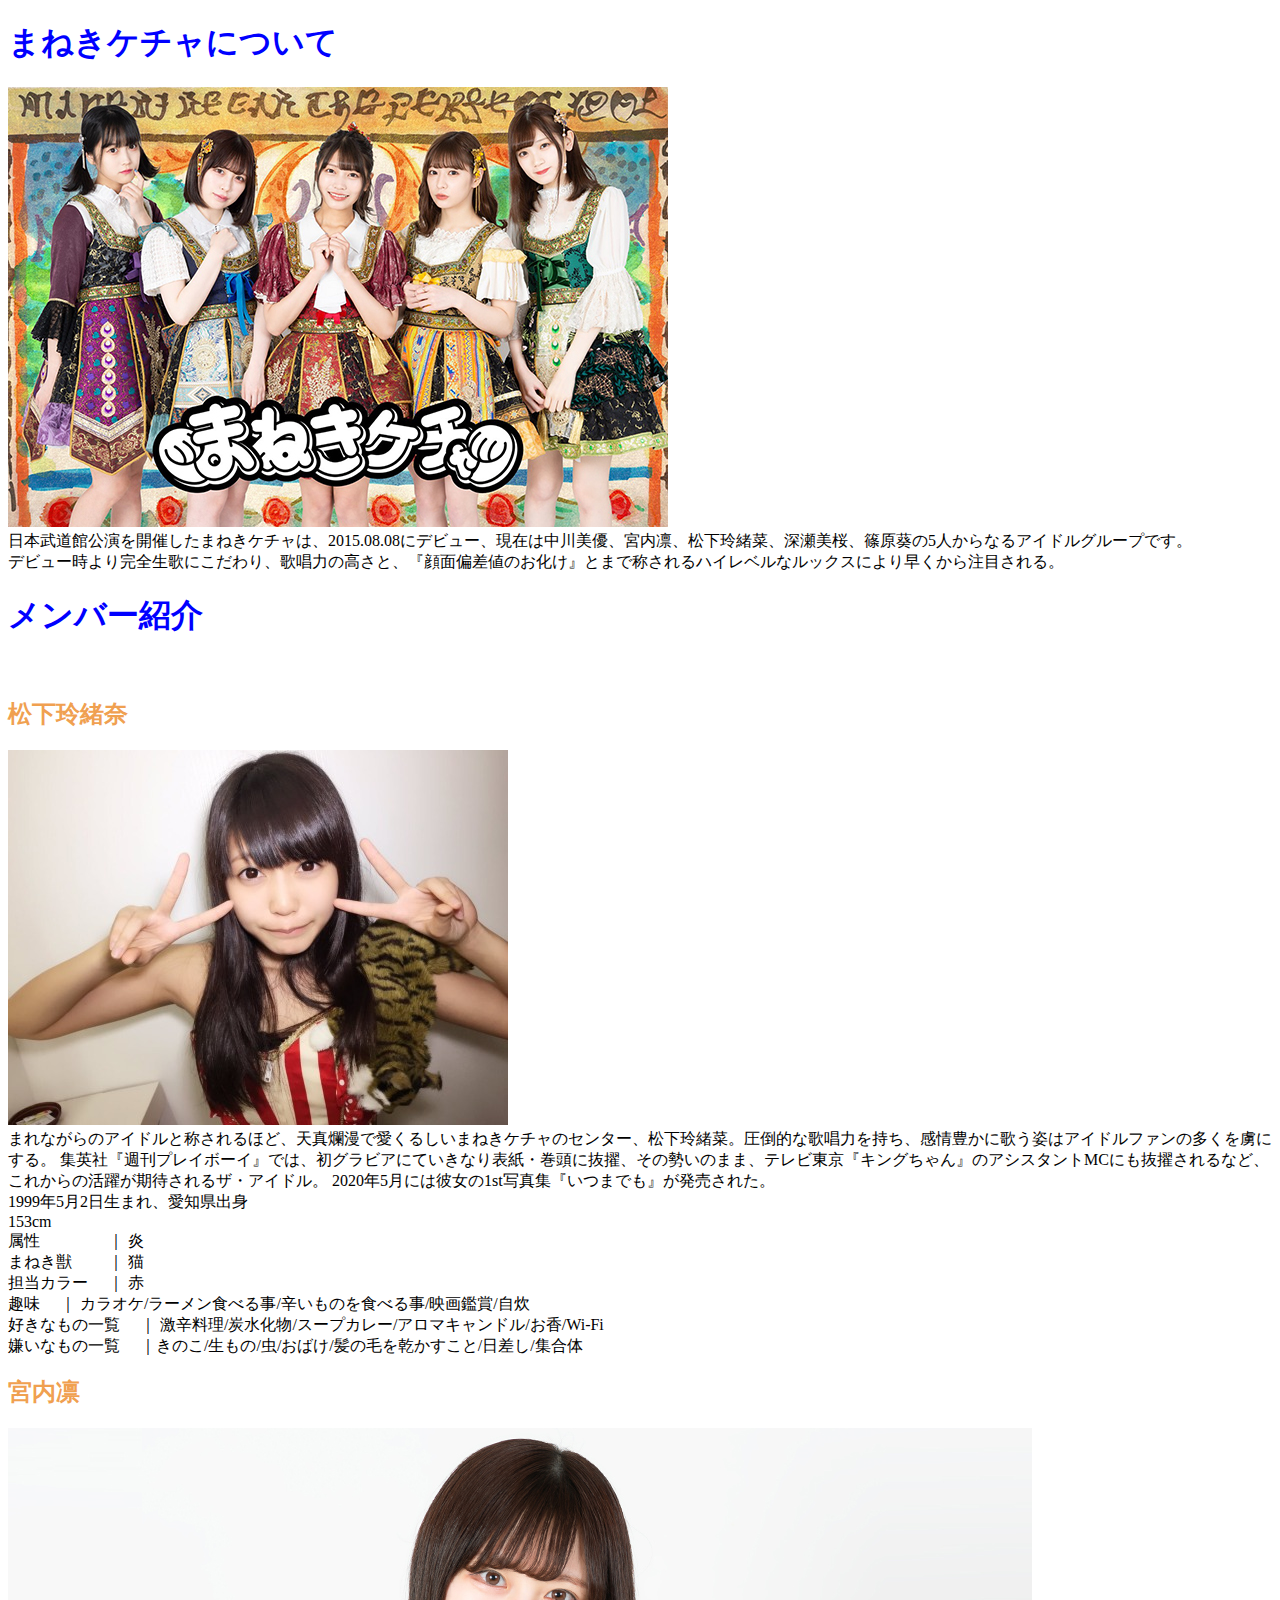
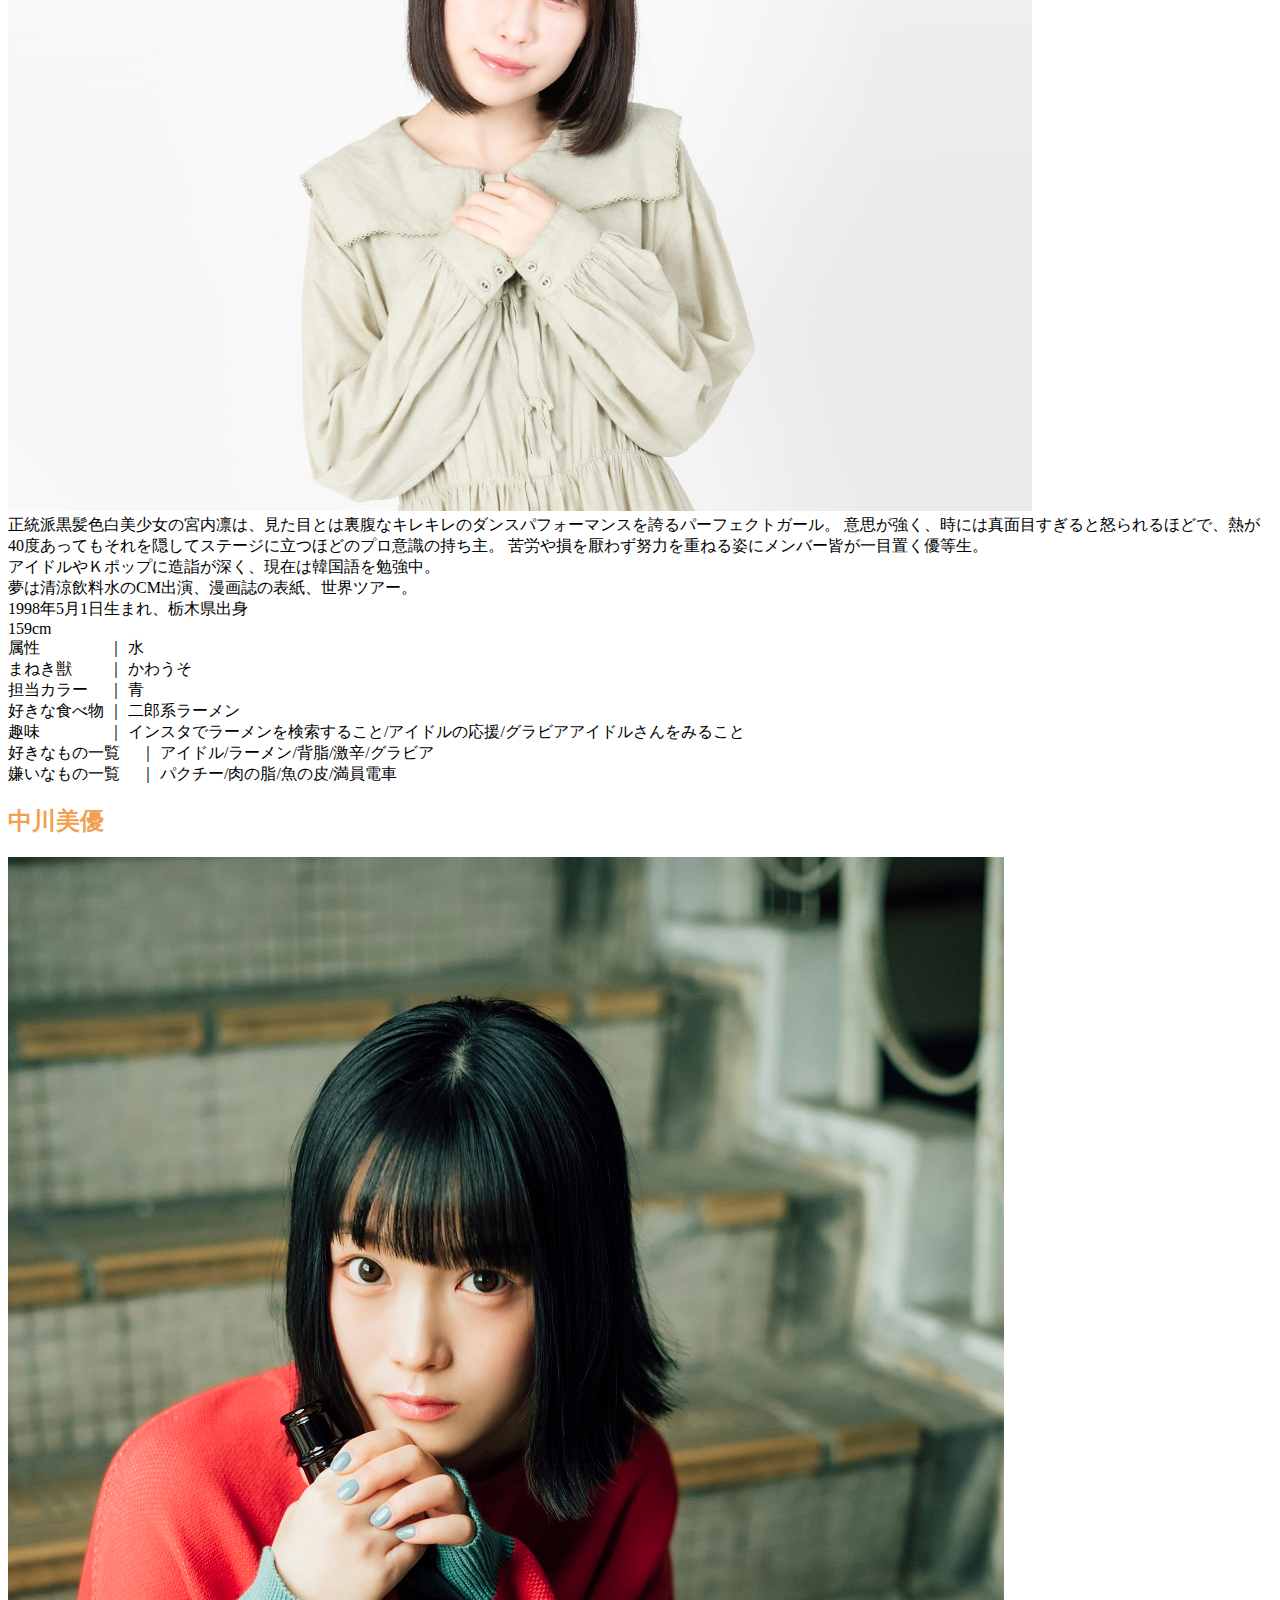
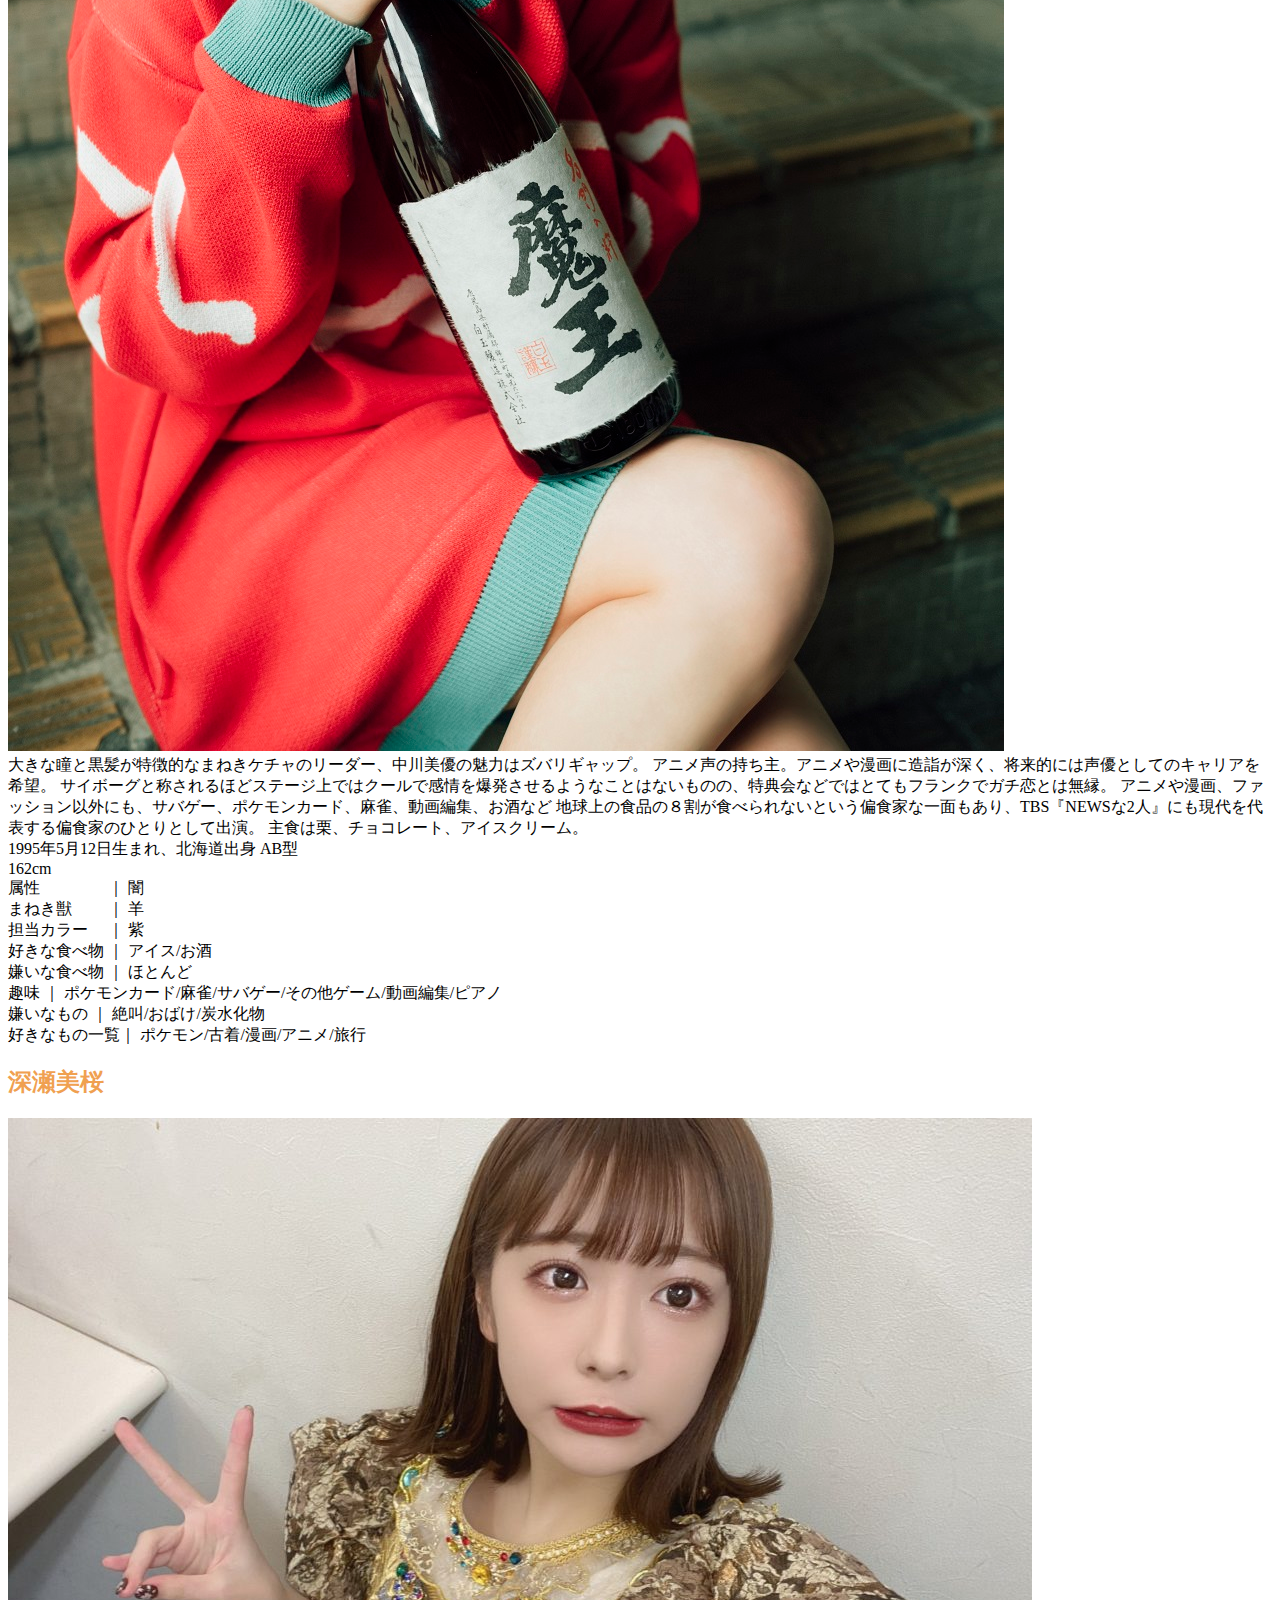
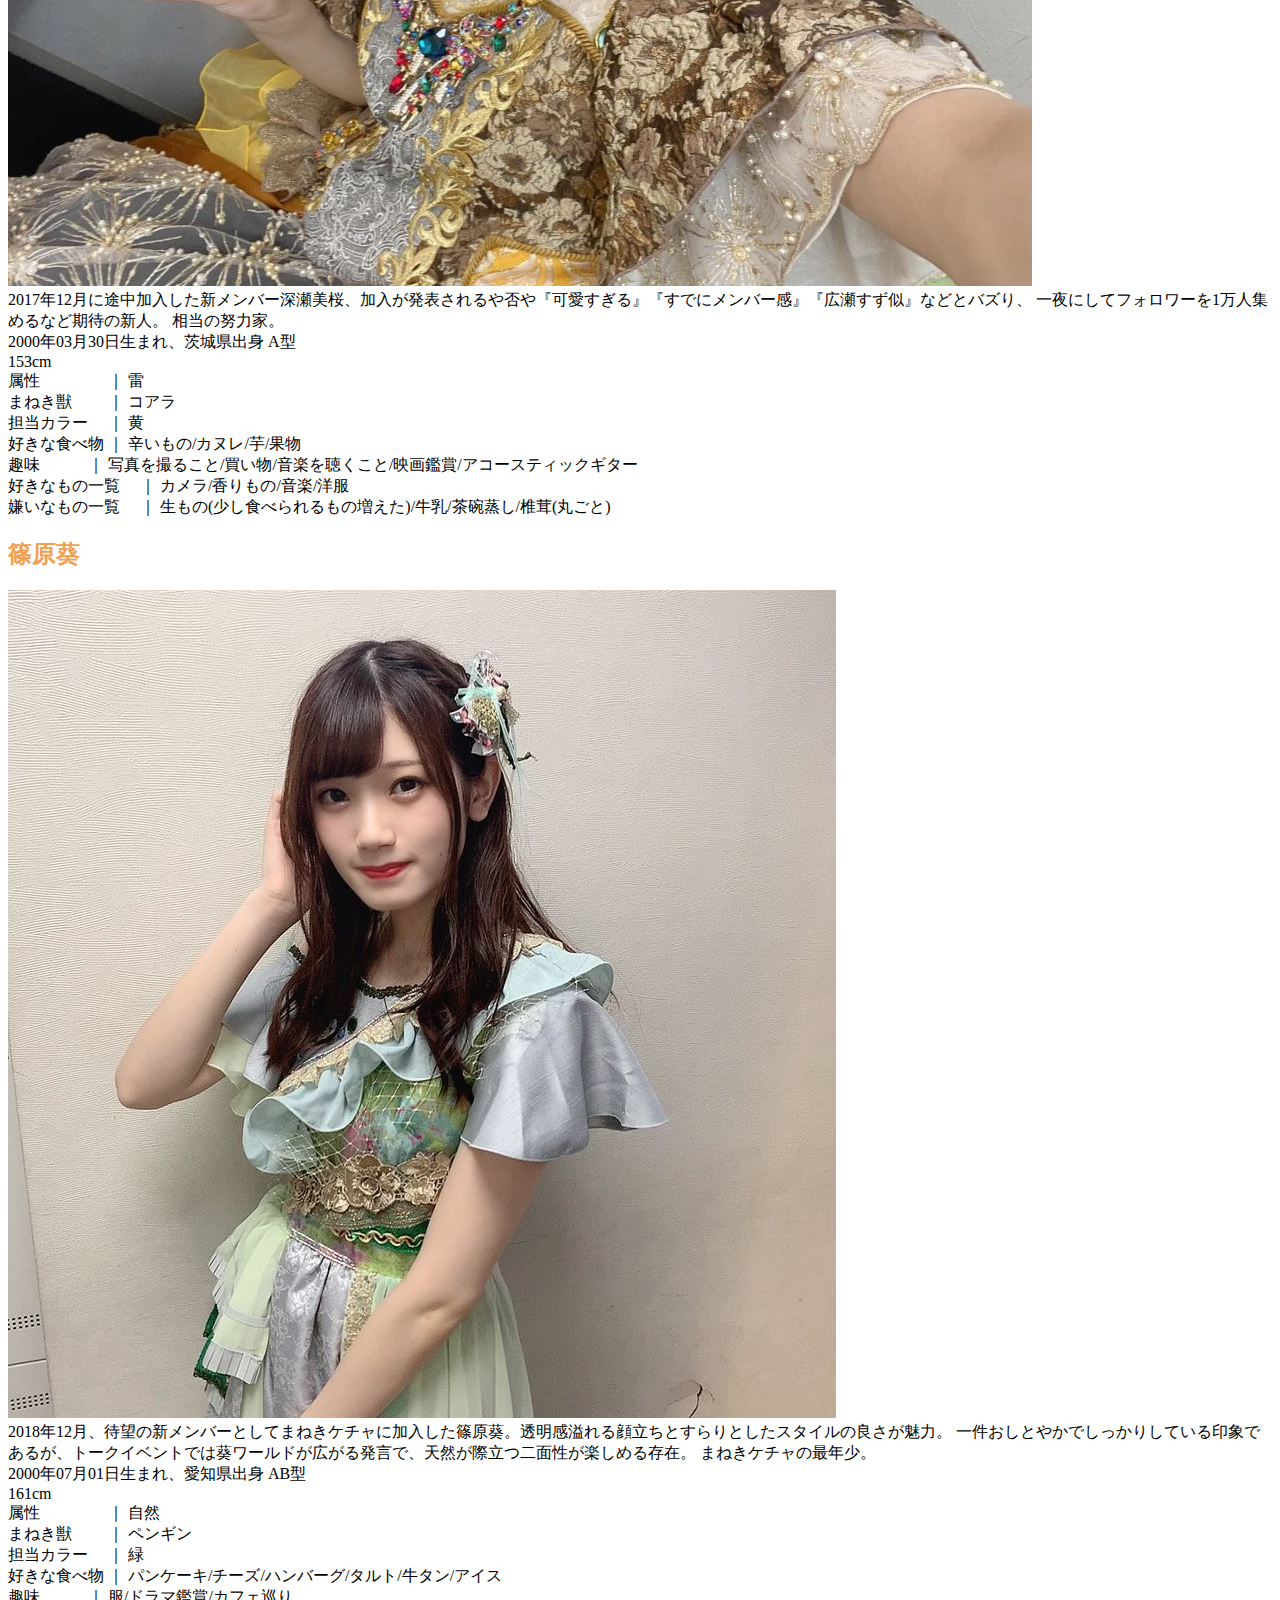
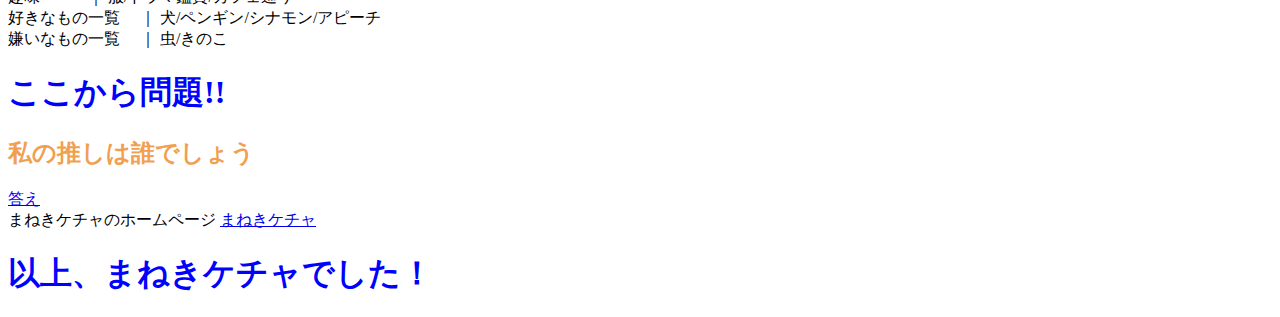
==== index.html @ 21711e44 "kimatu2" ====
<!DOCTYPE html>
<html lang="ja">
<head>
  <meta charset="UTF-8">
  <title> まねきケチャ</title>
</head>
<body>
<h1>まねきケチャについて</h1>
<img src="./image/R (1).jpg" alt="matusitareona"><br>
日本武道館公演を開催したまねきケチャは、2015.08.08にデビュー、現在は中川美優、宮内凛、松下玲緒菜、深瀬美桜、篠原葵の5人からなるアイドルグループです。<br>
デビュー時より完全生歌にこだわり、歌唱力の高さと、『顔面偏差値のお化け』とまで称されるハイレベルなルックスにより早くから注目される。
<br>
<h1>メンバー紹介</h1>
<br>
<h2>松下玲緒奈</h2><link rel="stylesheet" href="mystyle.css"> 
<img src="./image/R.jpg" alt="matusitareona"><br>
まれながらのアイドルと称されるほど、天真爛漫で愛くるしいまねきケチャのセンター、松下玲緒菜。圧倒的な歌唱力を持ち、感情豊かに歌う姿はアイドルファンの多くを虜にする。
集英社『週刊プレイボーイ』では、初グラビアにていきなり表紙・巻頭に抜擢、その勢いのまま、テレビ東京『キングちゃん』のアシスタントMCにも抜擢されるなど、これからの活躍が期待されるザ・アイドル。
2020年5月には彼女の1st写真集『いつまでも』が発売された。
<br>
1999年5月2日生まれ、愛知県出身<br>
153cm<br>
属性　　　　 ｜ 炎<br>
まねき獣　　 ｜ 猫<br>
担当カラー　 ｜ 赤<br>
趣味　 ｜ カラオケ/ラーメン食べる事/辛いものを食べる事/映画鑑賞/自炊<br>
好きなもの一覧　 ｜ 激辛料理/炭水化物/スープカレー/アロマキャンドル/お香/Wi-Fi<br>
嫌いなもの一覧　 ｜きのこ/生もの/虫/おばけ/髪の毛を乾かすこと/日差し/集合体<br>
<h2>宮内凛</h2>
<img src="./image/rin_hp-1024x683-1.jpg" alt="rin"><br>
正統派黒髪色白美少女の宮内凛は、見た目とは裏腹なキレキレのダンスパフォーマンスを誇るパーフェクトガール。
意思が強く、時には真面目すぎると怒られるほどで、熱が40度あってもそれを隠してステージに立つほどのプロ意識の持ち主。
苦労や損を厭わず努力を重ねる姿にメンバー皆が一目置く優等生。<br>

アイドルやＫポップに造詣が深く、現在は韓国語を勉強中。<br>
夢は清涼飲料水のCM出演、漫画誌の表紙、世界ツアー。<br>

1998年5月1日生まれ、栃木県出身<br>
159cm<br>

属性　　　　 ｜ 水<br>
まねき獣　　 ｜ かわうそ<br>
担当カラー　 ｜ 青<br>
好きな食べ物 ｜ 二郎系ラーメン<br>
趣味　　　　 ｜ インスタでラーメンを検索すること/アイドルの応援/グラビアアイドルさんをみること<br>
好きなもの一覧　 ｜ アイドル/ラーメン/背脂/激辛/グラビア<br>
嫌いなもの一覧　 ｜ パクチー/肉の脂/魚の皮/満員電車<br>
<h2>中川美優</h2>
<img src="./image/miyu_nakagawa-gravure20210129-3.jpg" alt="miyuu"><br>
大きな瞳と黒髪が特徴的なまねきケチャのリーダー、中川美優の魅力はズバリギャップ。
アニメ声の持ち主。アニメや漫画に造詣が深く、将来的には声優としてのキャリアを希望。
サイボーグと称されるほどステージ上ではクールで感情を爆発させるようなことはないものの、特典会などではとてもフランクでガチ恋とは無縁。
アニメや漫画、ファッション以外にも、サバゲー、ポケモンカード、麻雀、動画編集、お酒など
地球上の食品の８割が食べられないという偏食家な一面もあり、TBS『NEWSな2人』にも現代を代表する偏食家のひとりとして出演。
主食は栗、チョコレート、アイスクリーム。<br>

1995年5月12日生まれ、北海道出身 AB型<br>
162cm<br>

属性　　　　 ｜ 闇<br>
まねき獣　　 ｜ 羊<br>
担当カラー　 ｜ 紫<br>
好きな食べ物 ｜ アイス/お酒<br>
嫌いな食べ物 ｜ ほとんど<br>
趣味 ｜ ポケモンカード/麻雀/サバゲー/その他ゲーム/動画編集/ピアノ<br>
嫌いなもの ｜ 絶叫/おばけ/炭水化物<br>
好きなもの一覧｜ ポケモン/古着/漫画/アニメ/旅行<br>
<h2>深瀬美桜</h2>
<img src="./image/mio.jpeg" alt="mio"><br>
2017年12月に途中加入した新メンバー深瀬美桜、加入が発表されるや否や『可愛すぎる』『すでにメンバー感』『広瀬すず似』などとバズり、
一夜にしてフォロワーを1万人集めるなど期待の新人。
相当の努力家。
<br>

2000年03月30日生まれ、茨城県出身 A型<br>
153cm<br>

属性　　　　 ｜ 雷<br>
まねき獣　　 ｜ コアラ<br>
担当カラー　 ｜ 黄<br>
好きな食べ物 ｜ 辛いもの/カヌレ/芋/果物<br>
趣味　　　｜ 写真を撮ること/買い物/音楽を聴くこと/映画鑑賞/アコースティックギター<br>
好きなもの一覧　 ｜ カメラ/香りもの/音楽/洋服<br>
嫌いなもの一覧　 ｜ 生もの(少し食べられるもの増えた)/牛乳/茶碗蒸し/椎茸(丸ごと)<br>
<h2>篠原葵</h2>
<img src="./image/aoi1.jpg" alt="aoi"><br>
2018年12月、待望の新メンバーとしてまねきケチャに加入した篠原葵。透明感溢れる顔立ちとすらりとしたスタイルの良さが魅力。
一件おしとやかでしっかりしている印象であるが、トークイベントでは葵ワールドが広がる発言で、天然が際立つ二面性が楽しめる存在。
まねきケチャの最年少。<br>

2000年07月01日生まれ、愛知県出身 AB型<br>
161cm<br>

属性　　　　 ｜ 自然<br>
まねき獣　　 ｜ ペンギン<br>
担当カラー　 ｜ 緑<br>
好きな食べ物 ｜ パンケーキ/チーズ/ハンバーグ/タルト/牛タン/アイス<br>
趣味　　　｜ 服/ドラマ鑑賞/カフェ巡り<br>
好きなもの一覧　 ｜ 犬/ペンギン/シナモン/アピーチ<br>
嫌いなもの一覧　 ｜ 虫/きのこ<br>
<h1>ここから問題!!</h1>
<h2>私の推しは誰でしょう</h2>
<a href="a.html">答え</a>
 <br>
 まねきケチャのホームページ
 <a href="https://www.maneki-kecak.com/category/all/">まねきケチャ</a>

 <br>
 <h1>以上、まねきケチャでした！</h1>
</body>
</html>
---- mystyle.css ----
h1 { color: blue; }
/*h1 { color: blue; }*/
h2 { color: #F0A050; }
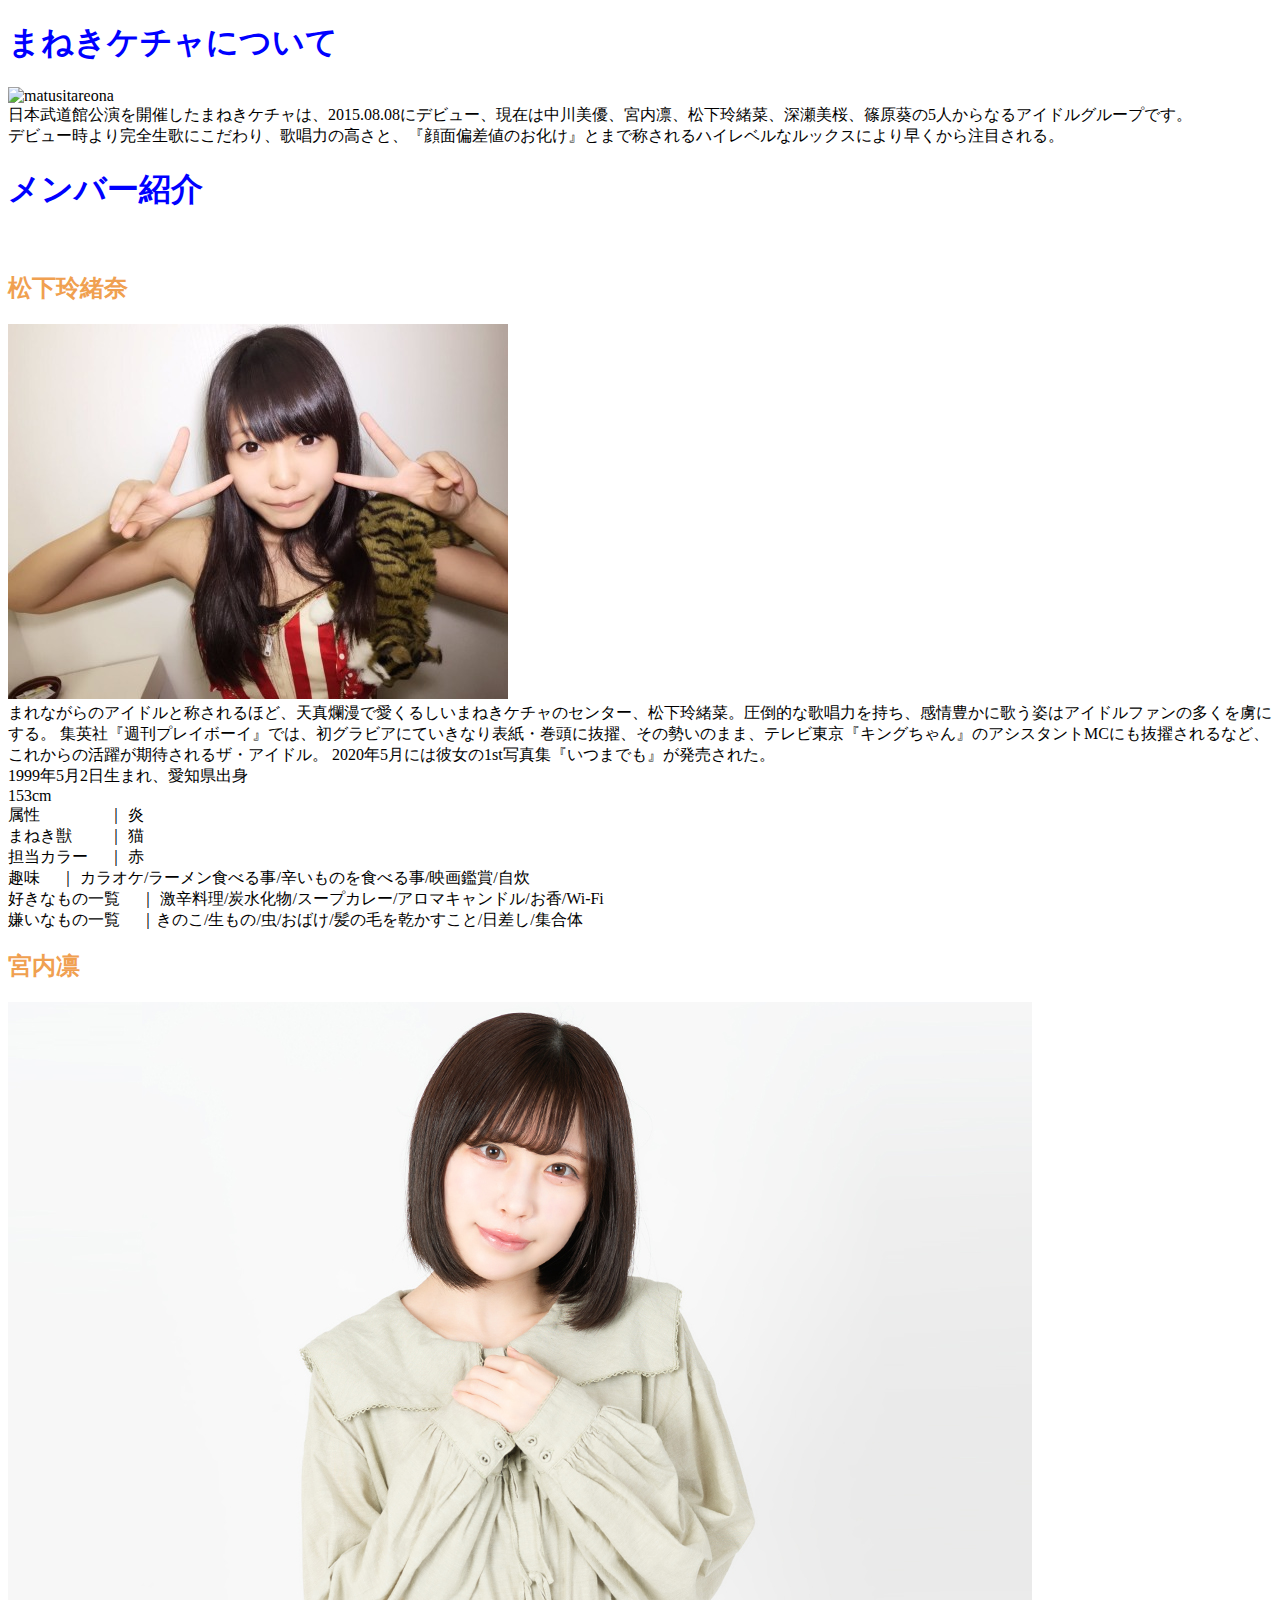
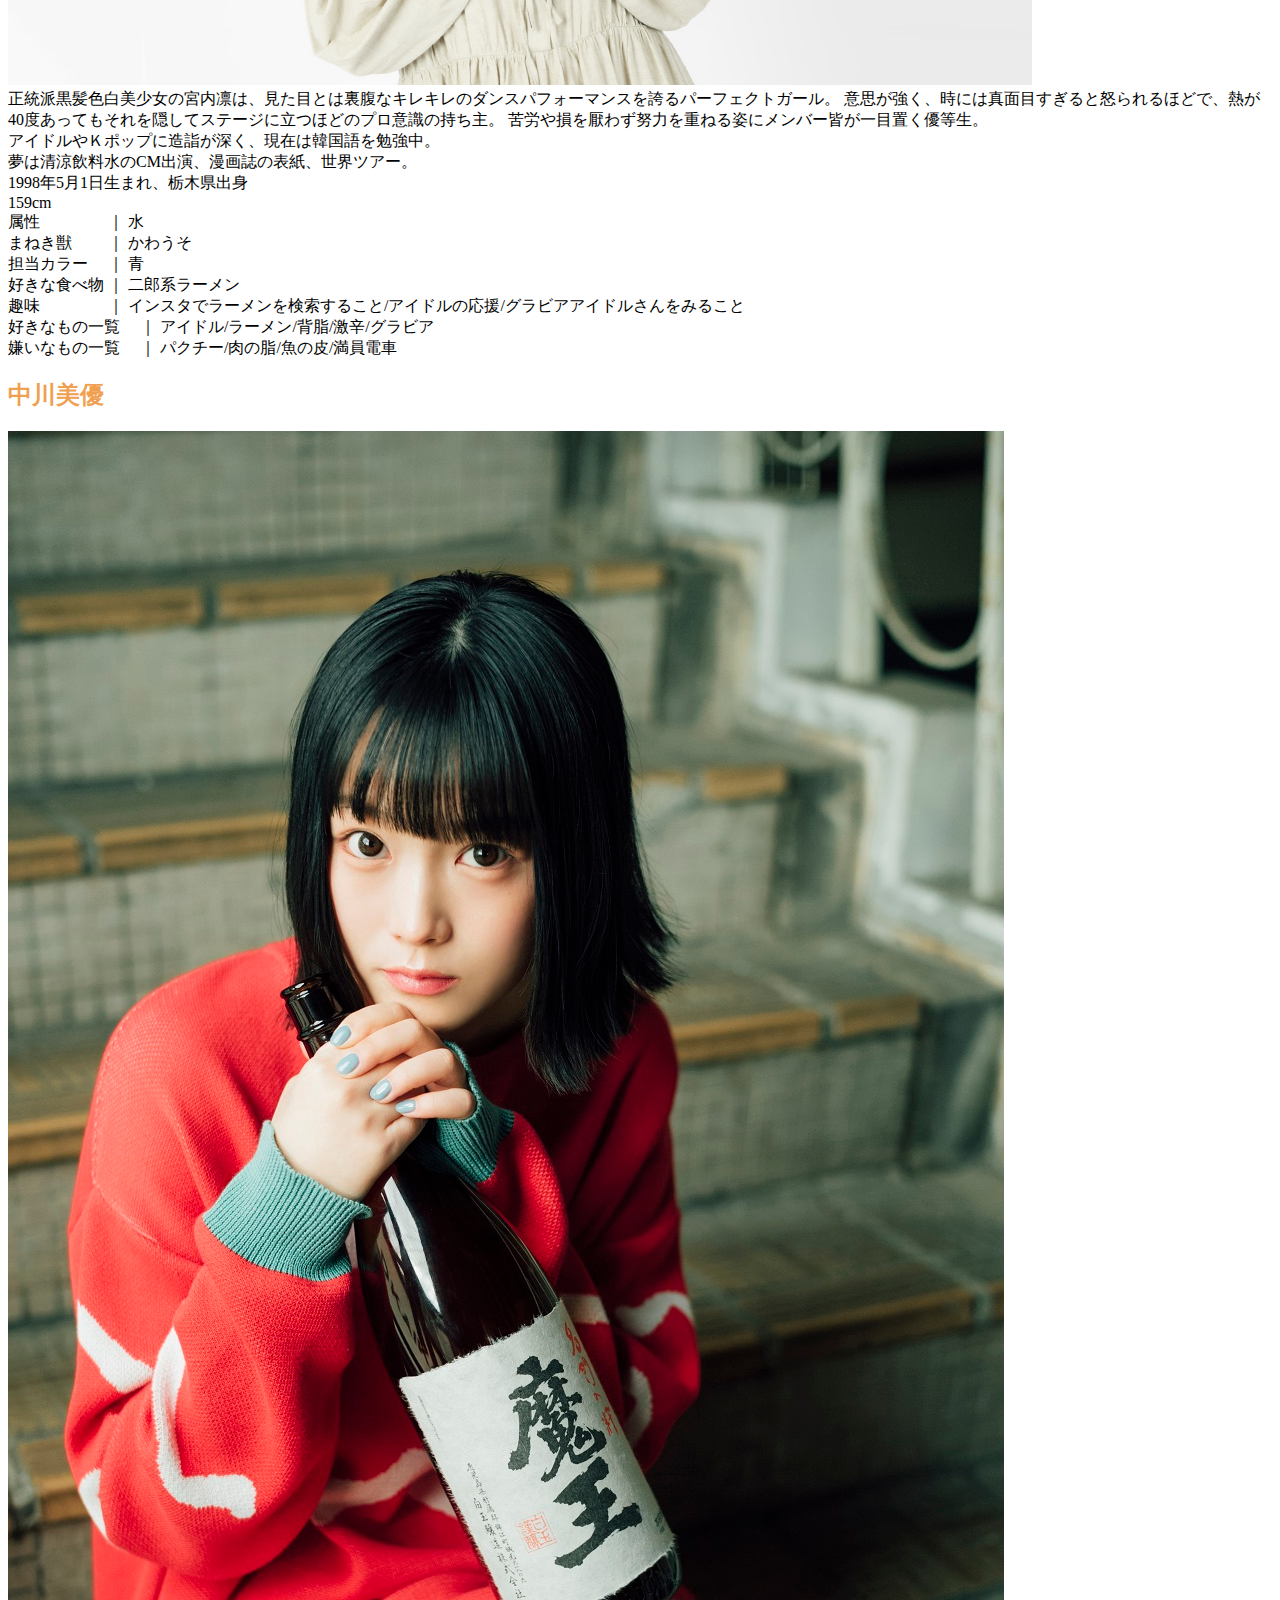
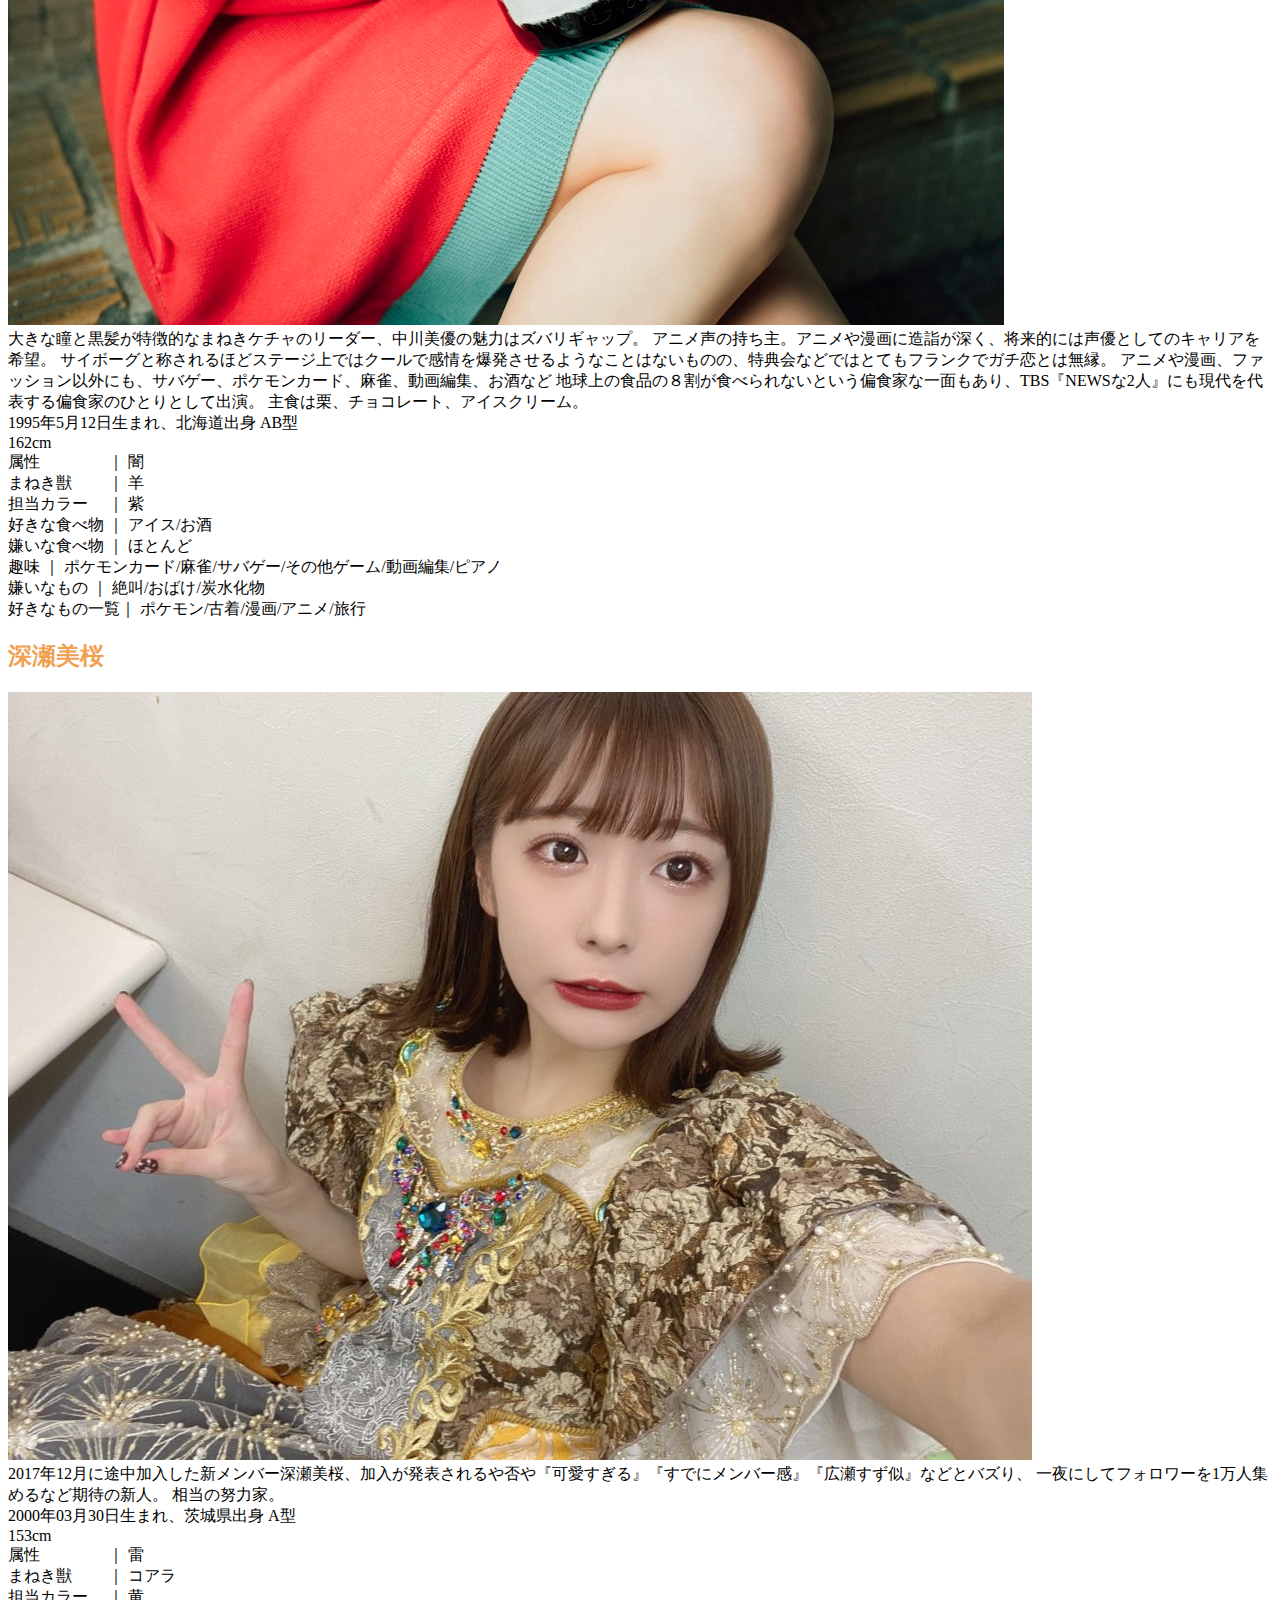
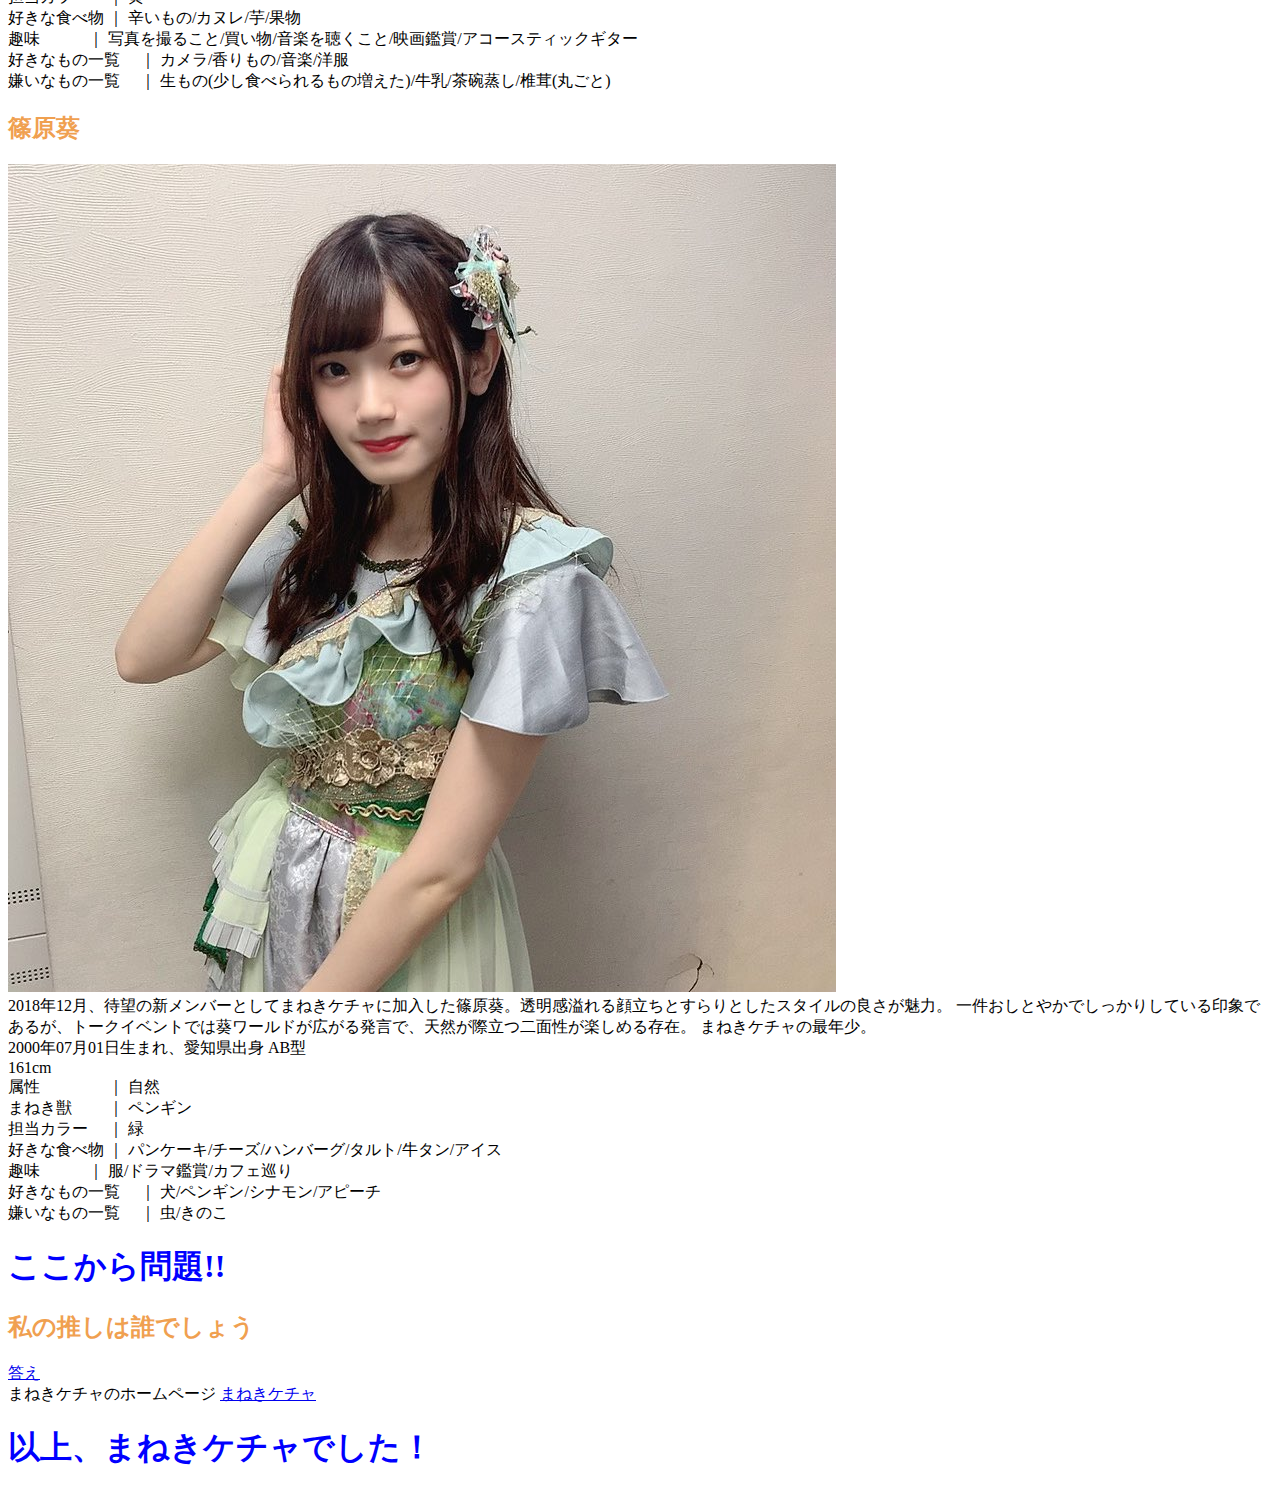
==== commit 3614bcb9: "0720" ====
--- a/index.html
+++ b/index.html
@@ -6,7 +6,7 @@
 </head>
 <body>
 <h1>まねきケチャについて</h1>
-<img src="./image/R (1).jpg" alt="matusitareona"><br>
+<img src="./image/R(1).jpg" alt="matusitareona"><br>
 日本武道館公演を開催したまねきケチャは、2015.08.08にデビュー、現在は中川美優、宮内凛、松下玲緒菜、深瀬美桜、篠原葵の5人からなるアイドルグループです。<br>
 デビュー時より完全生歌にこだわり、歌唱力の高さと、『顔面偏差値のお化け』とまで称されるハイレベルなルックスにより早くから注目される。
 <br>
@@ -66,7 +66,7 @@
 嫌いなもの ｜ 絶叫/おばけ/炭水化物<br>
 好きなもの一覧｜ ポケモン/古着/漫画/アニメ/旅行<br>
 <h2>深瀬美桜</h2>
-<img src="./image/mio.jpeg" alt="mio"><br>
+<img src="./image/mio.jpg" alt="mio"><br>
 2017年12月に途中加入した新メンバー深瀬美桜、加入が発表されるや否や『可愛すぎる』『すでにメンバー感』『広瀬すず似』などとバズり、
 一夜にしてフォロワーを1万人集めるなど期待の新人。
 相当の努力家。
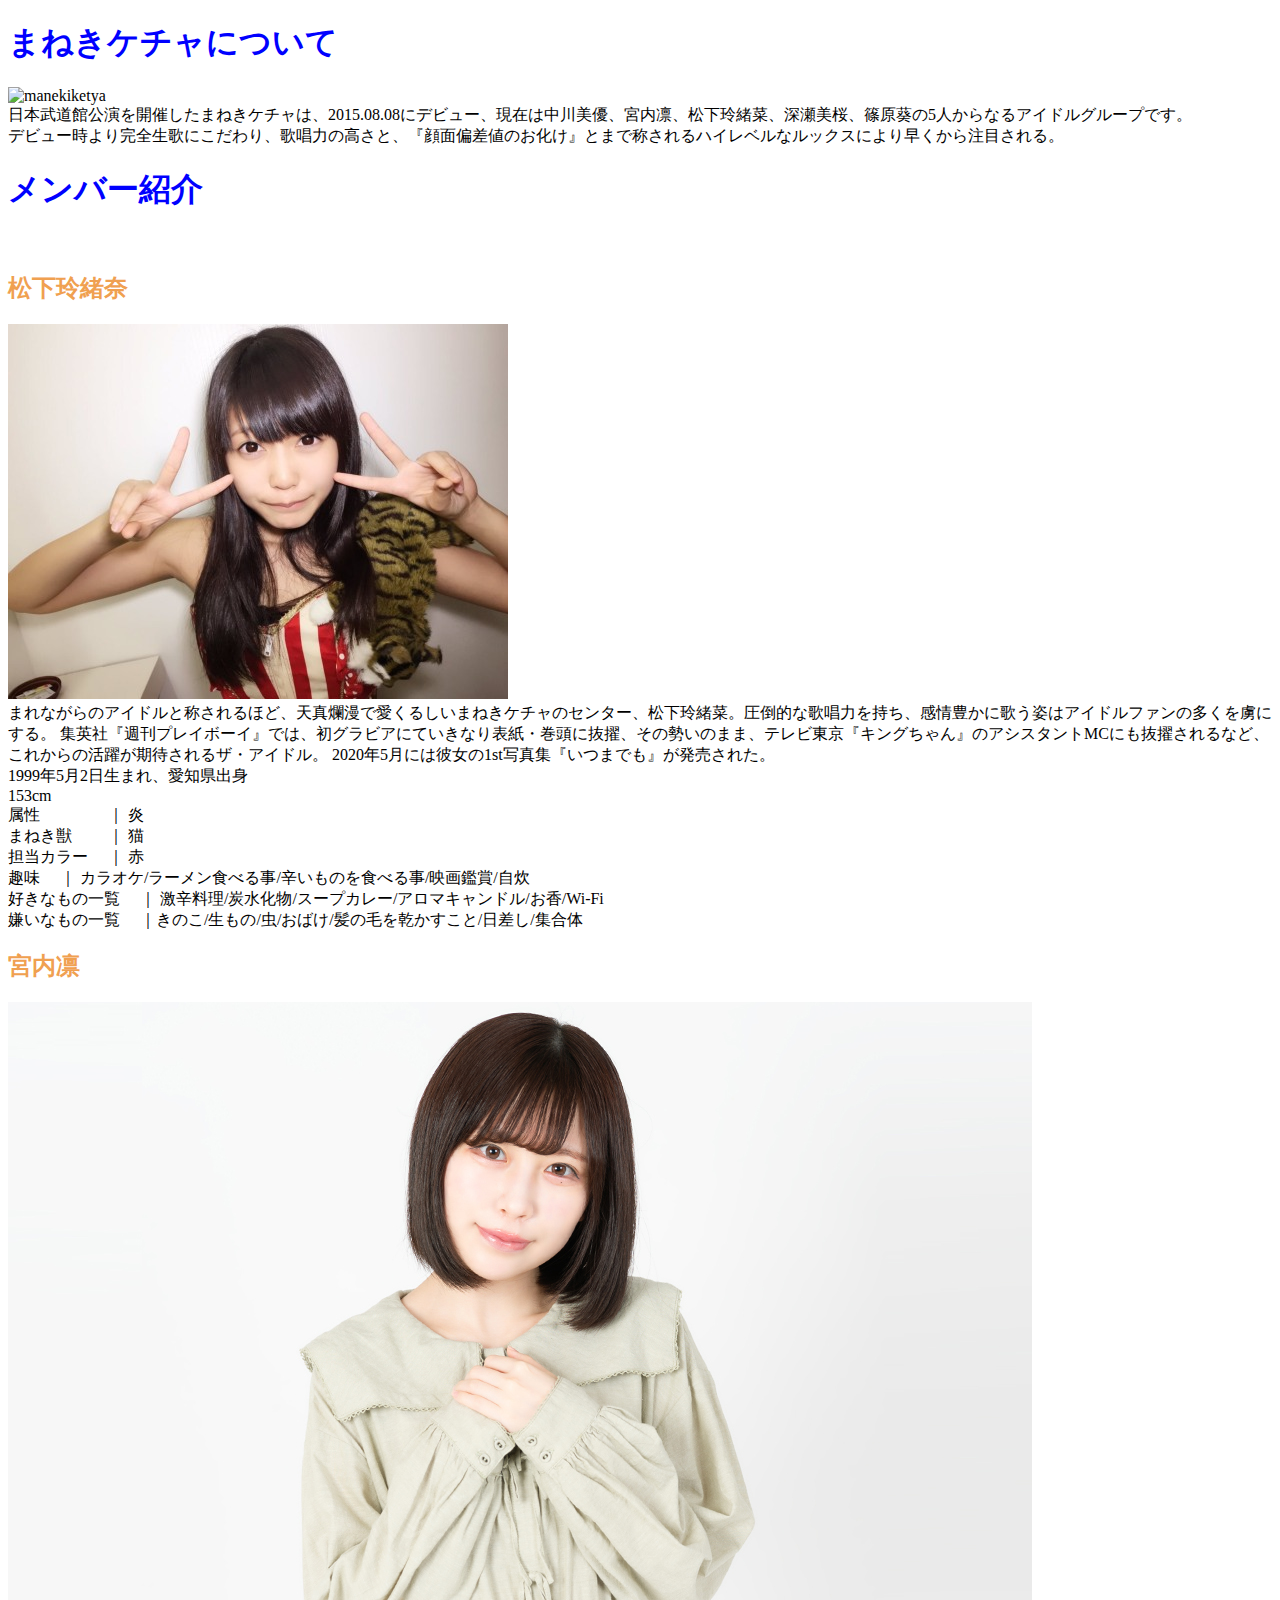
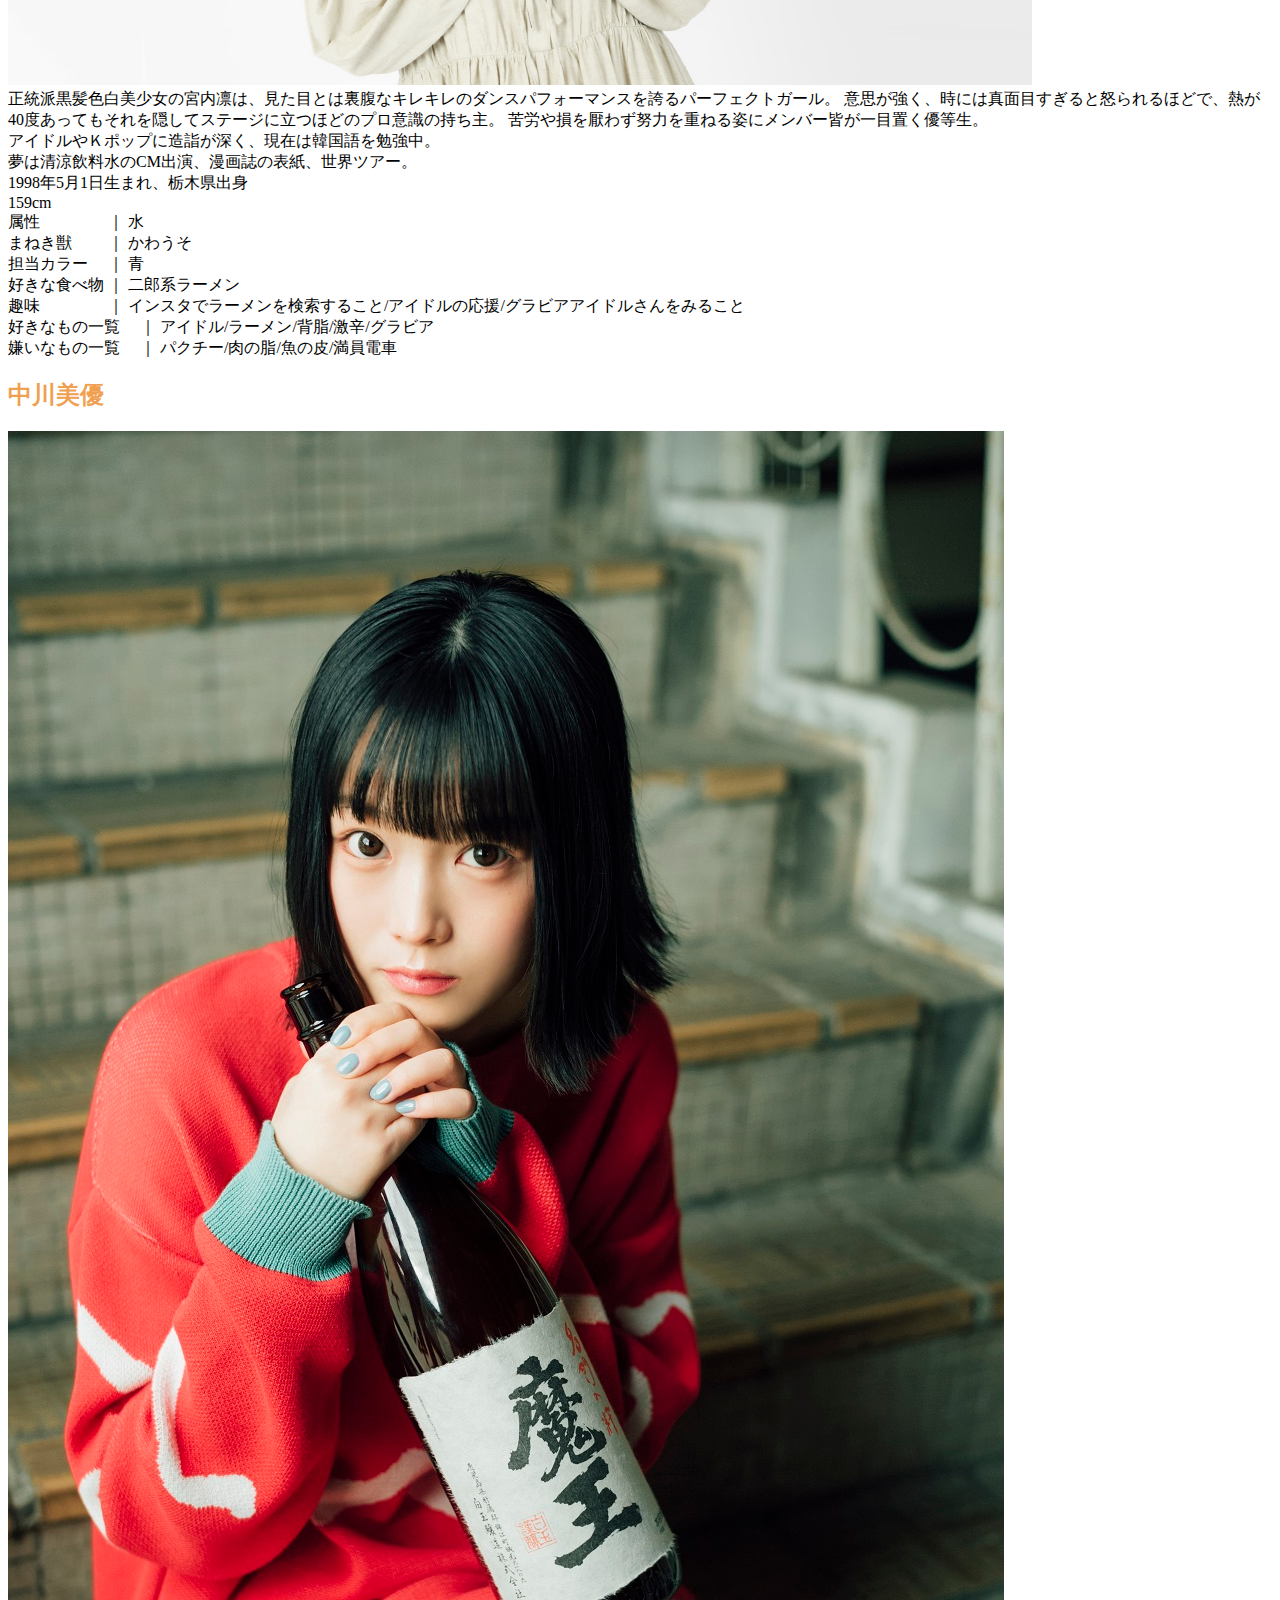
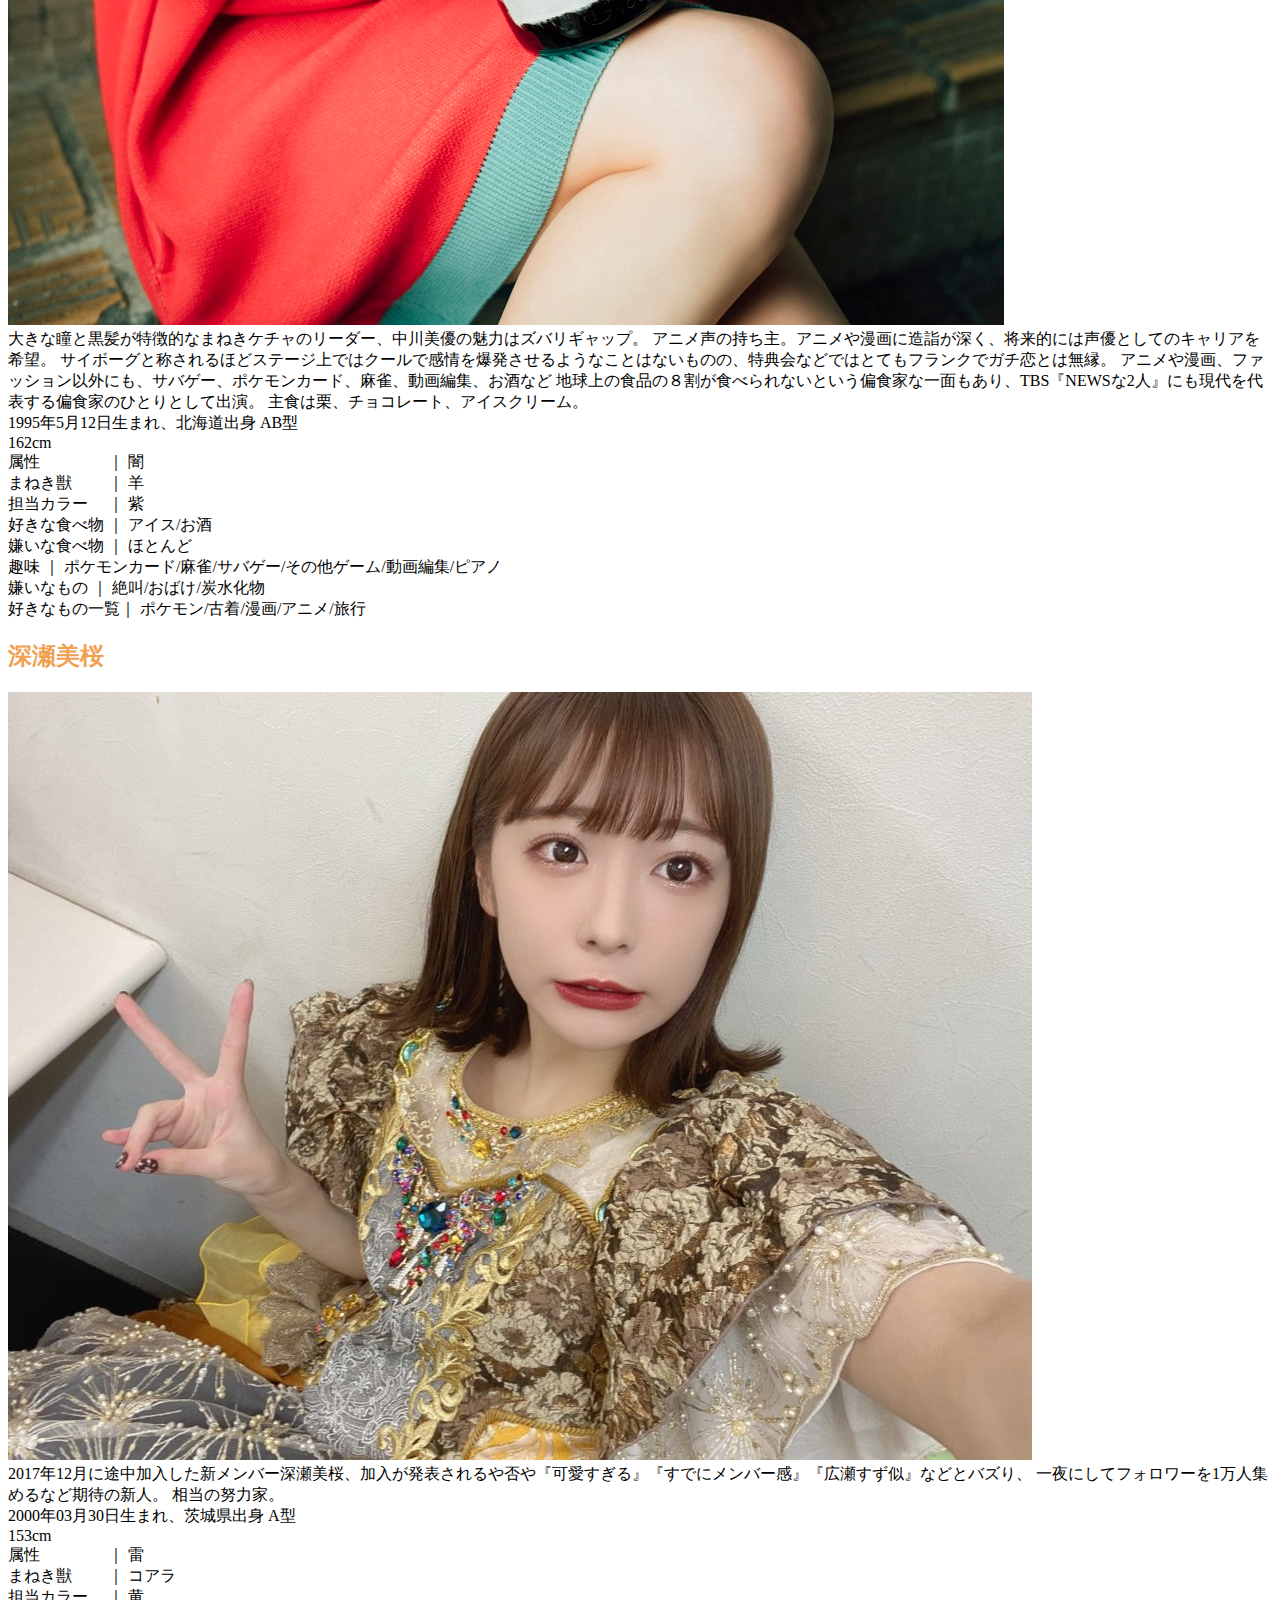
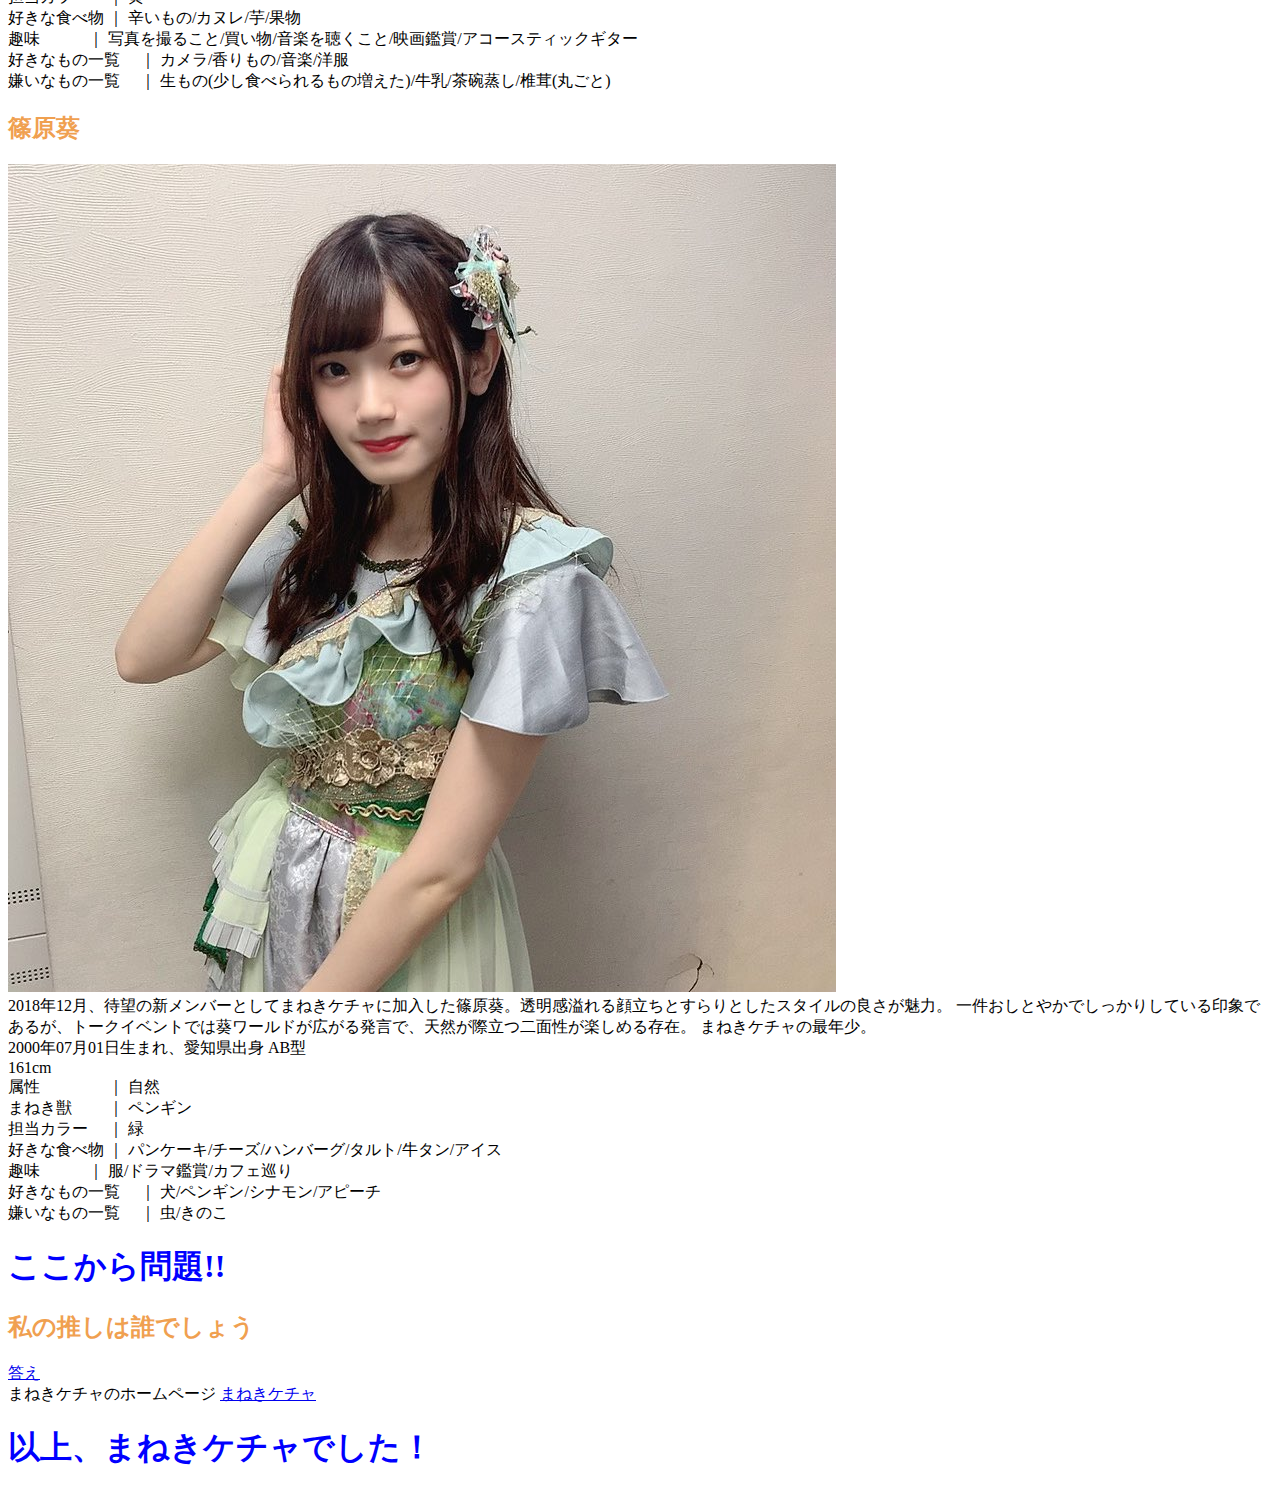
==== commit 2ffd9af2: "0720" ====
--- a/index.html
+++ b/index.html
@@ -6,7 +6,7 @@
 </head>
 <body>
 <h1>まねきケチャについて</h1>
-<img src="./image/R(1).jpg" alt="matusitareona"><br>
+<img src="./image/R(1).jpg" alt="manekiketya"><br>
 日本武道館公演を開催したまねきケチャは、2015.08.08にデビュー、現在は中川美優、宮内凛、松下玲緒菜、深瀬美桜、篠原葵の5人からなるアイドルグループです。<br>
 デビュー時より完全生歌にこだわり、歌唱力の高さと、『顔面偏差値のお化け』とまで称されるハイレベルなルックスにより早くから注目される。
 <br>
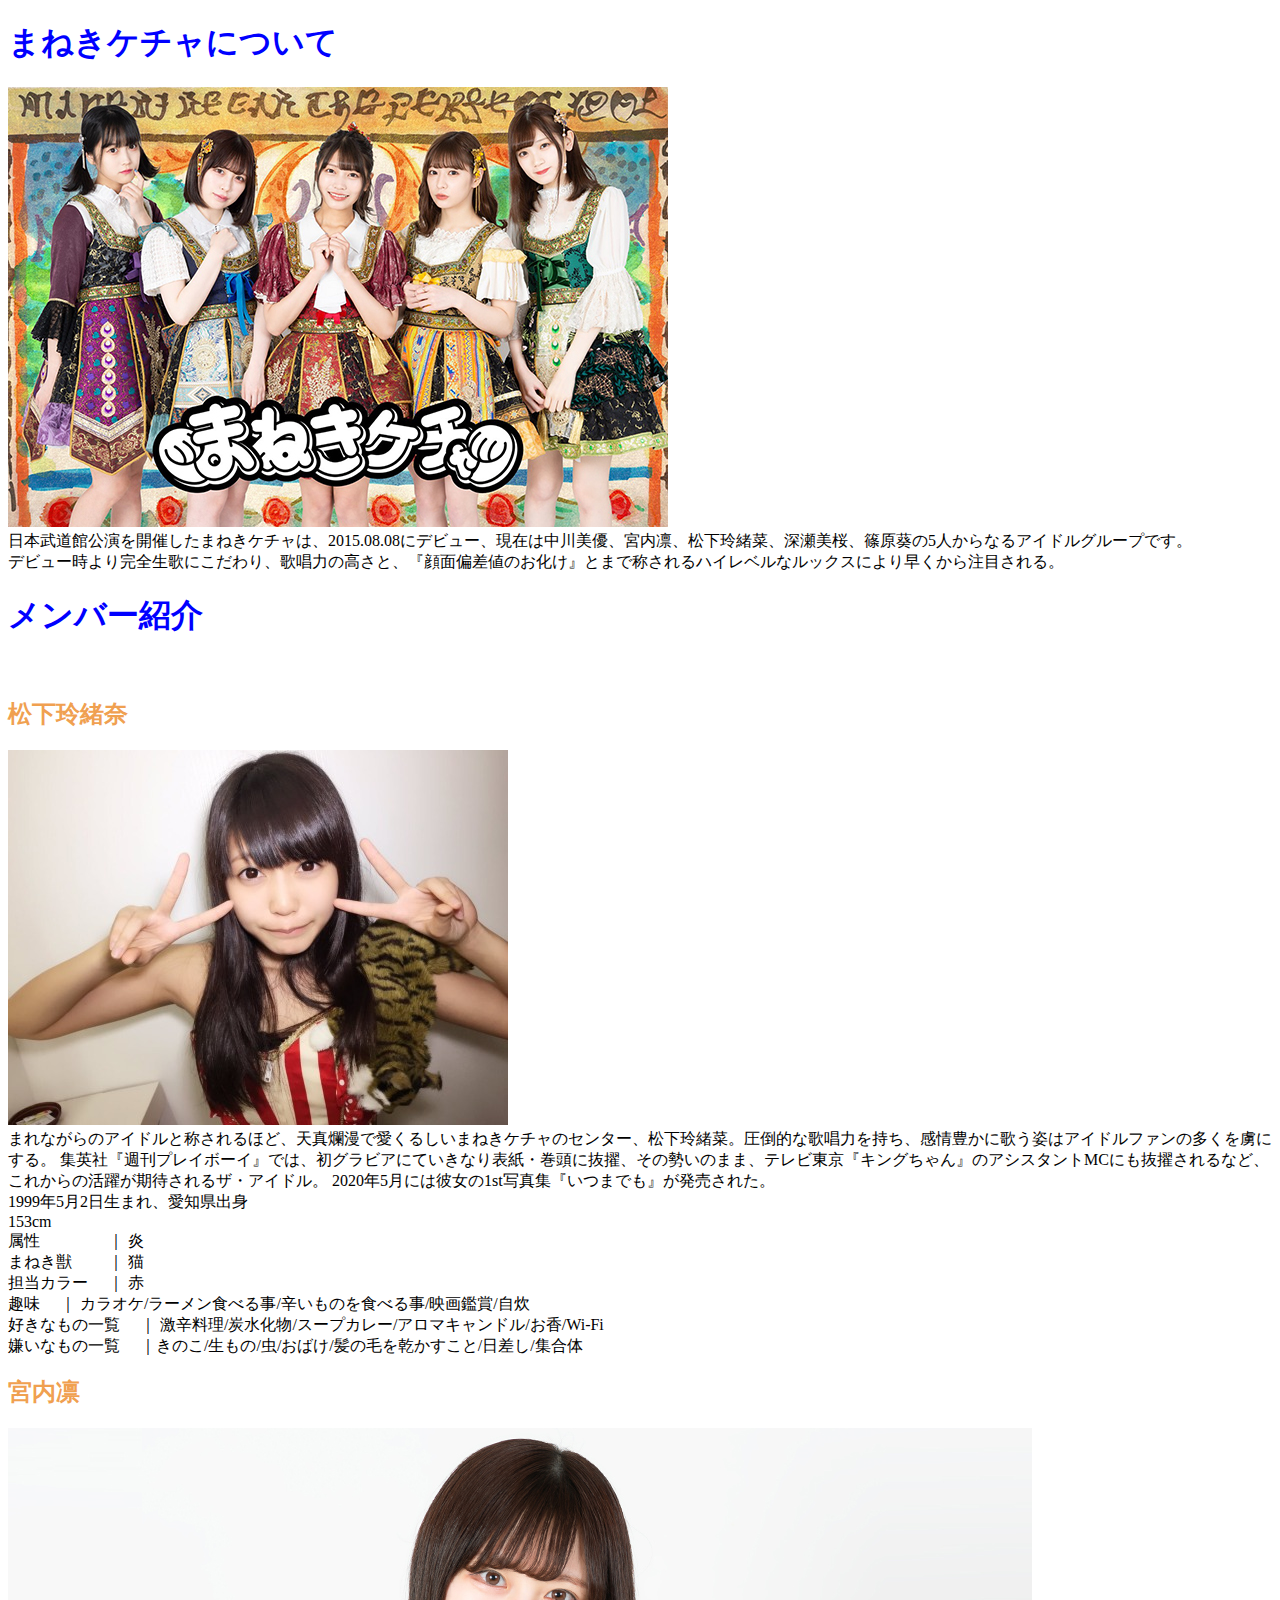
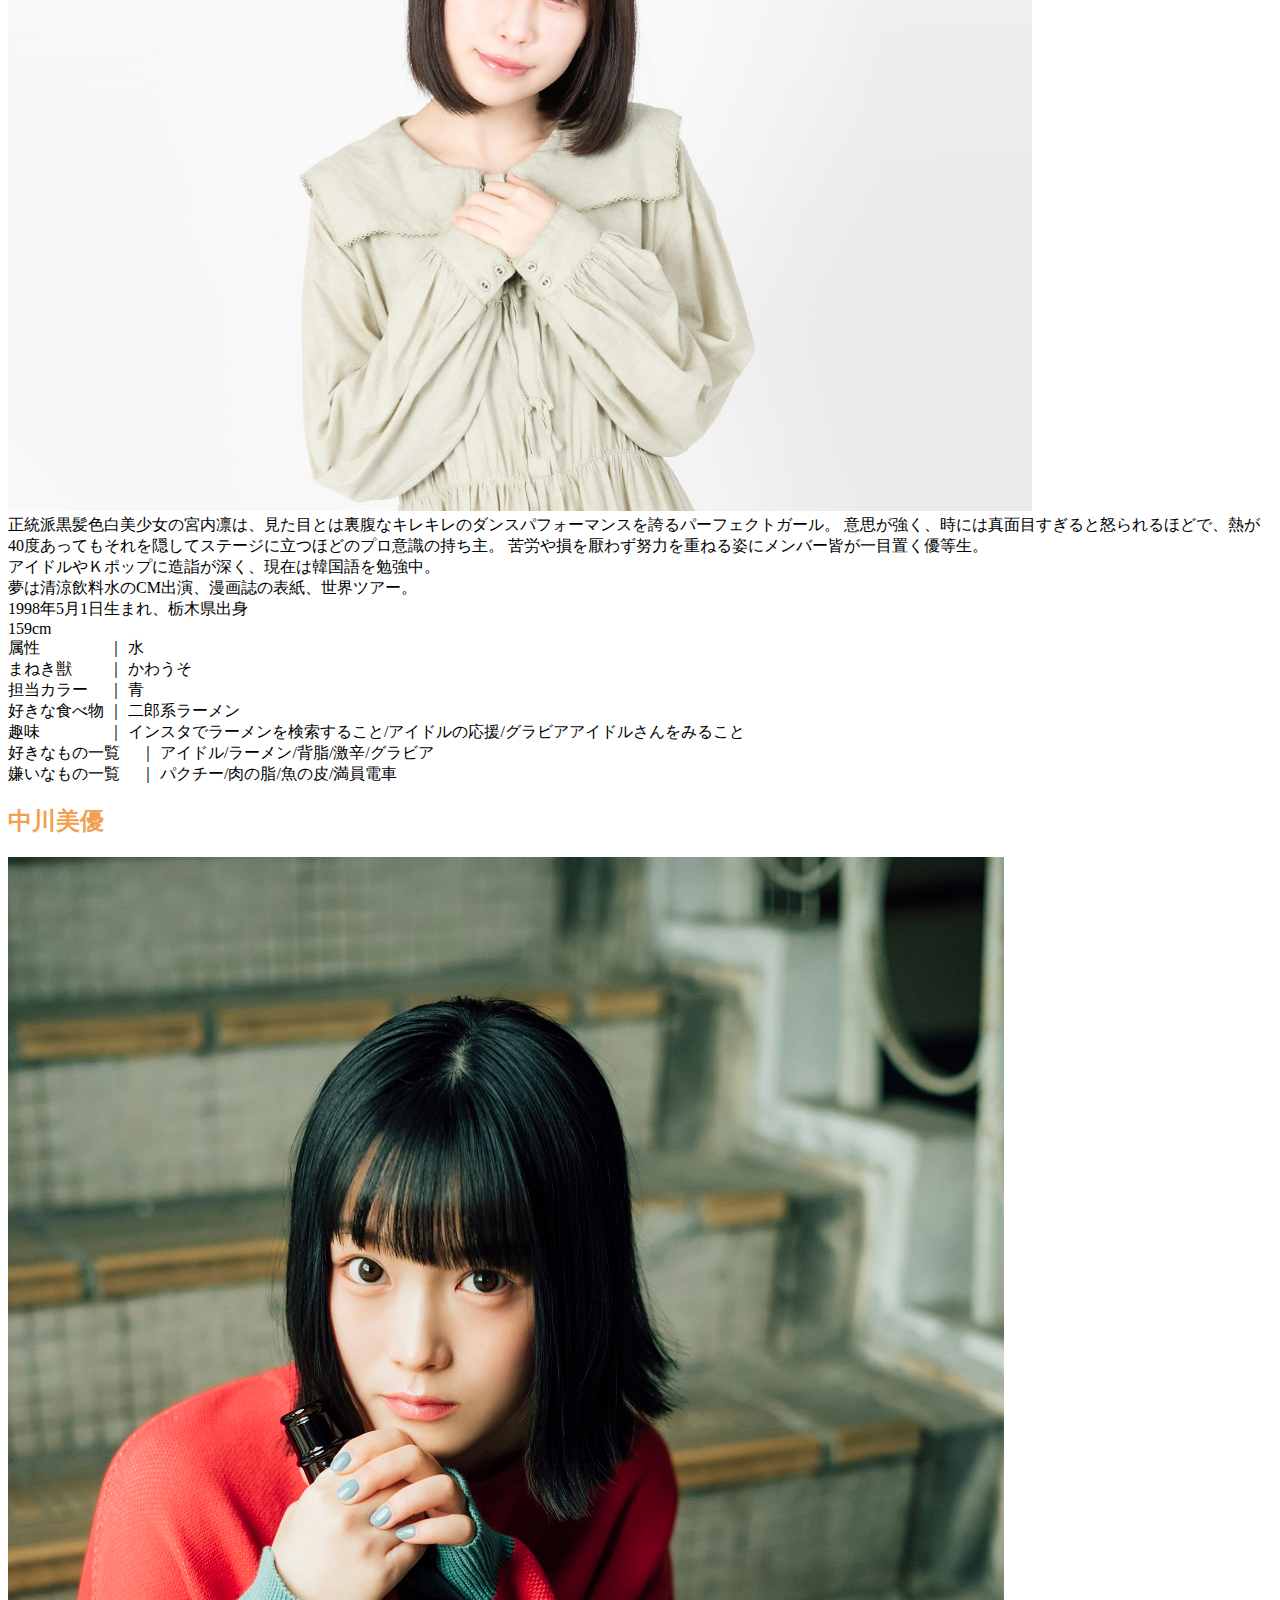
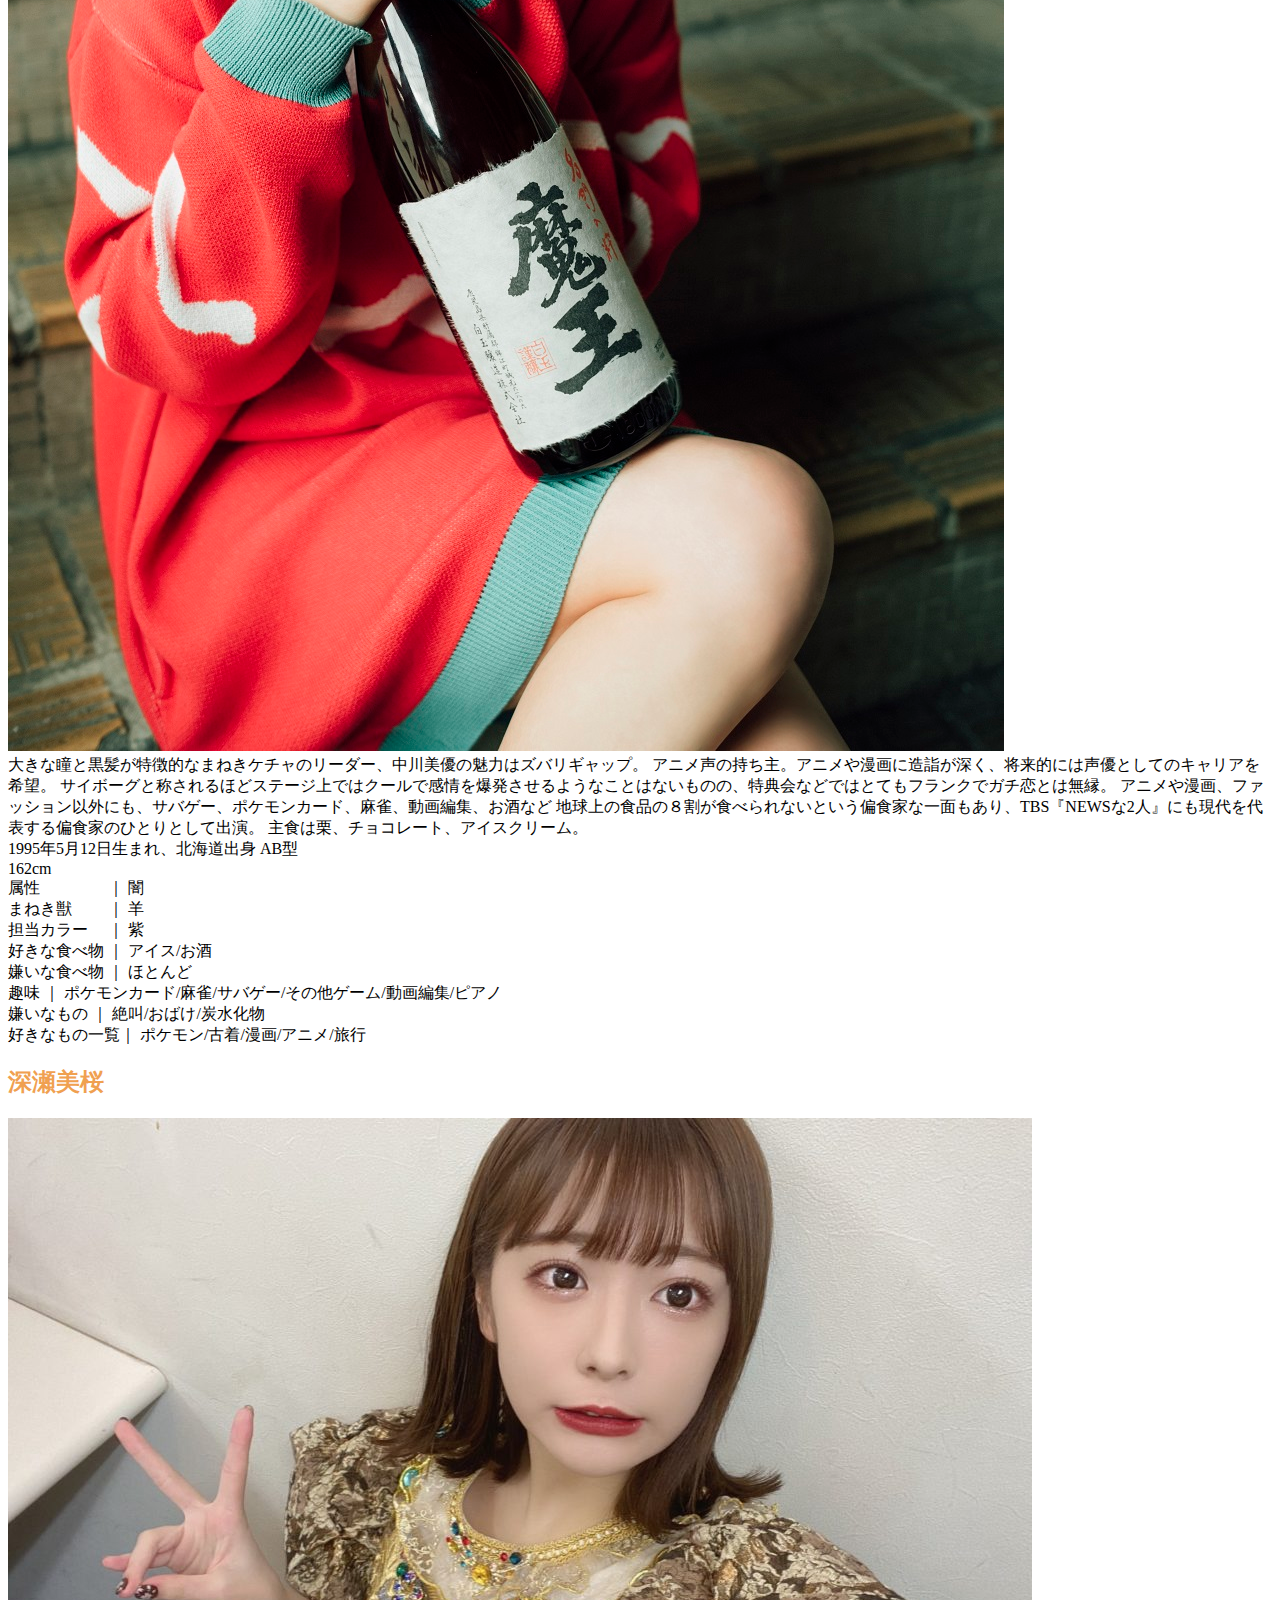
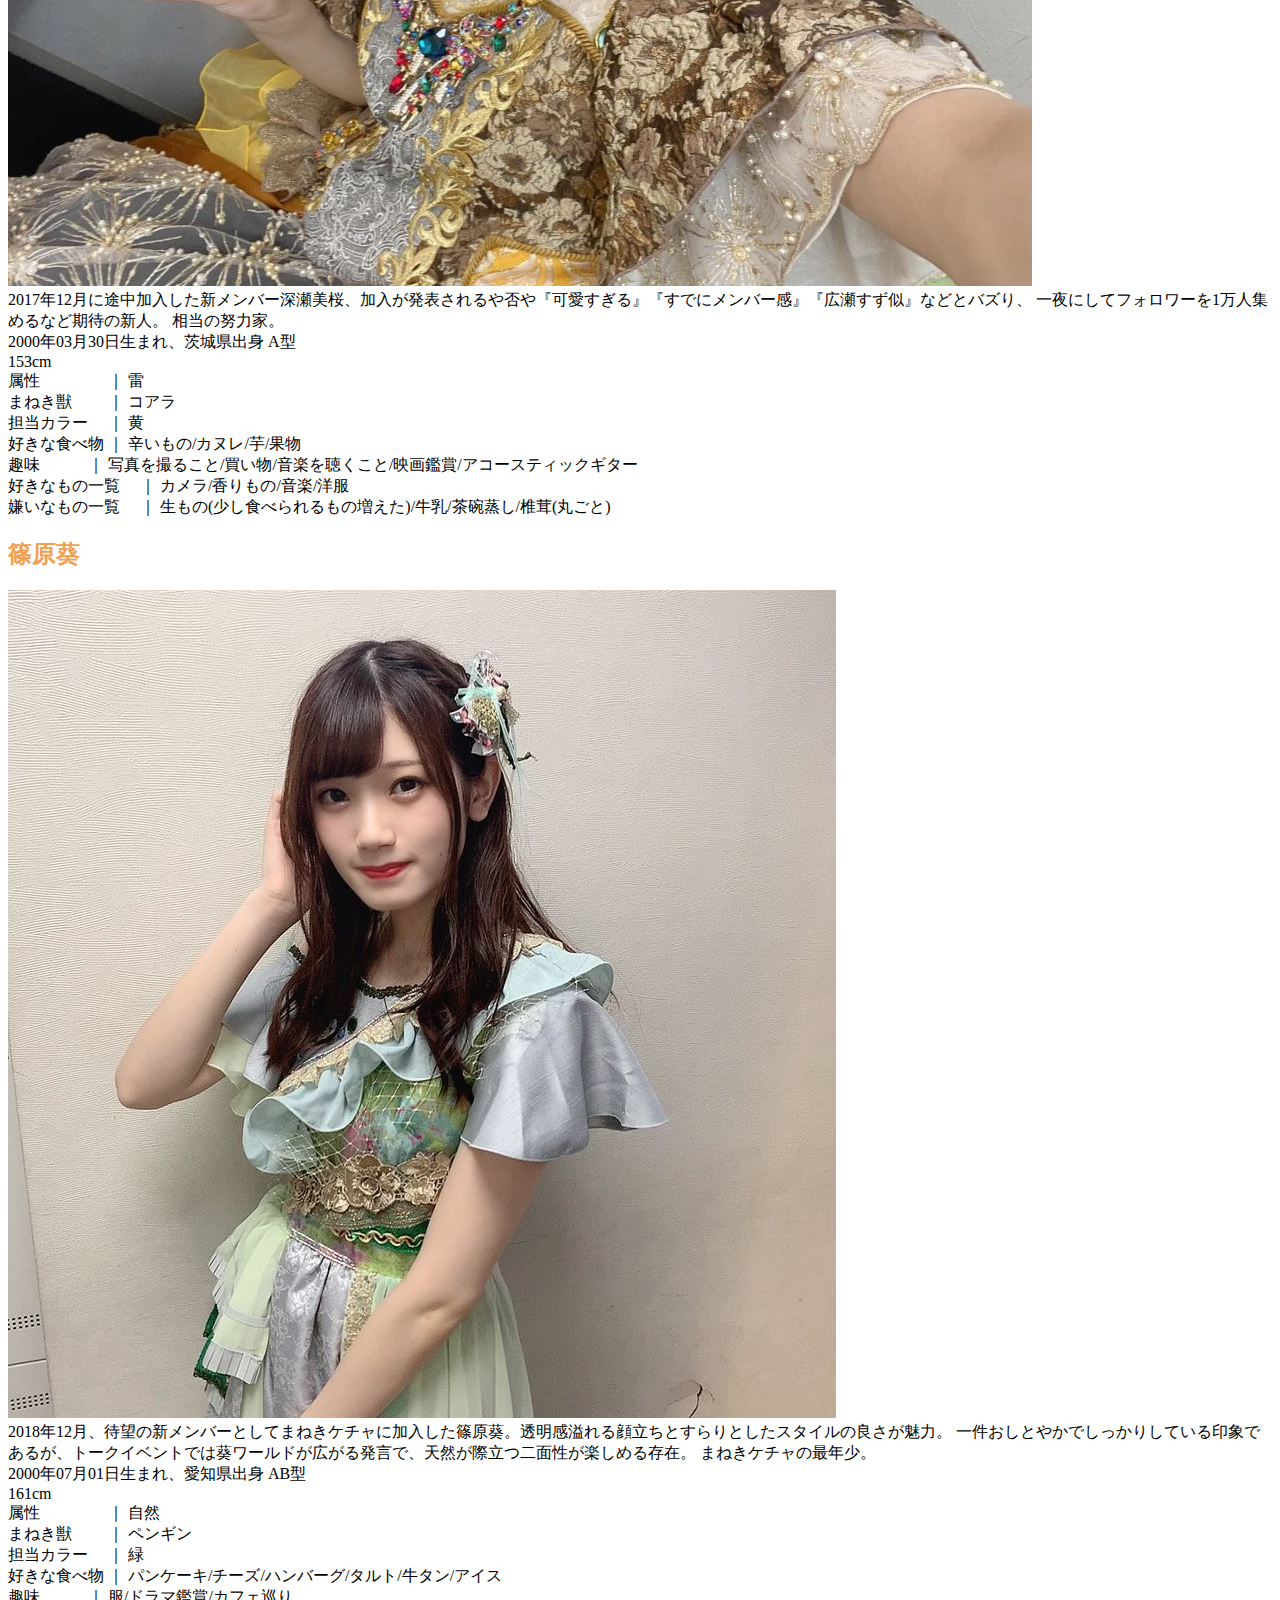
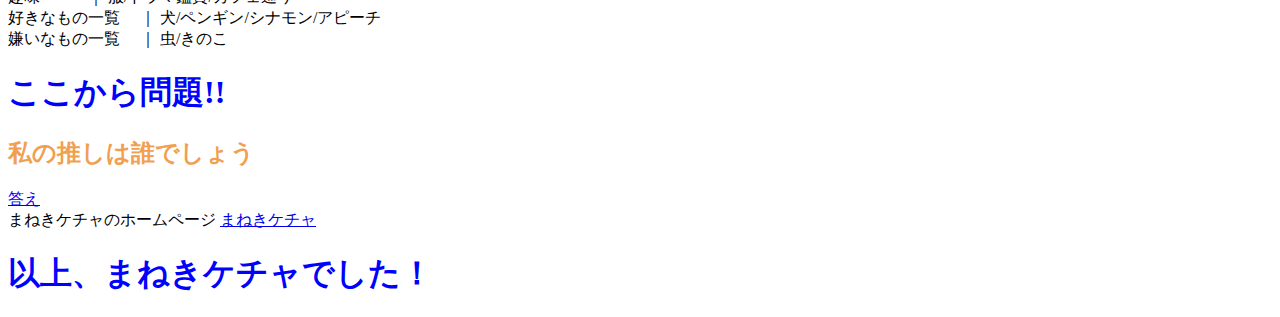
==== commit 491445e4: "0720" ====
--- a/index.html
+++ b/index.html
@@ -6,7 +6,7 @@
 </head>
 <body>
 <h1>まねきケチャについて</h1>
-<img src="./image/R(1).jpg" alt="manekiketya"><br>
+<img src="./image/R (1).jpg" alt="manekiketya"><br>
 日本武道館公演を開催したまねきケチャは、2015.08.08にデビュー、現在は中川美優、宮内凛、松下玲緒菜、深瀬美桜、篠原葵の5人からなるアイドルグループです。<br>
 デビュー時より完全生歌にこだわり、歌唱力の高さと、『顔面偏差値のお化け』とまで称されるハイレベルなルックスにより早くから注目される。
 <br>
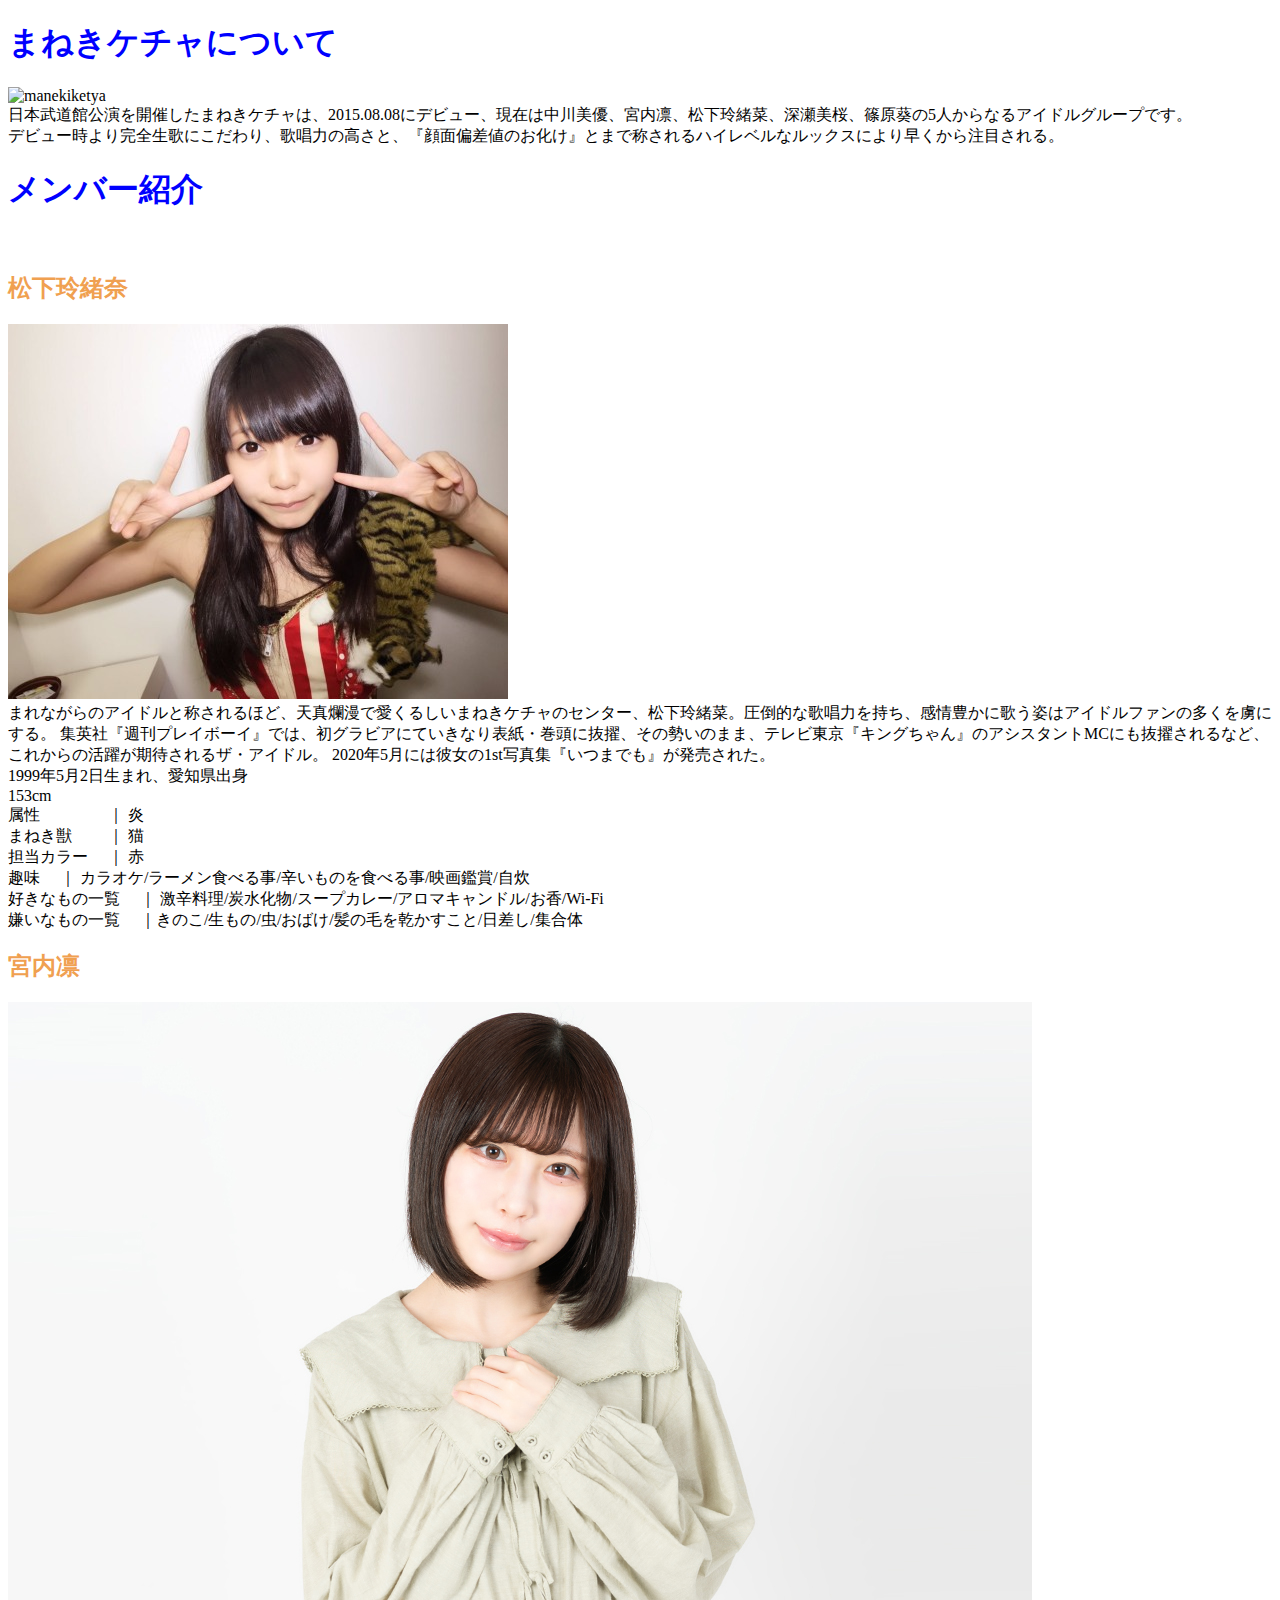
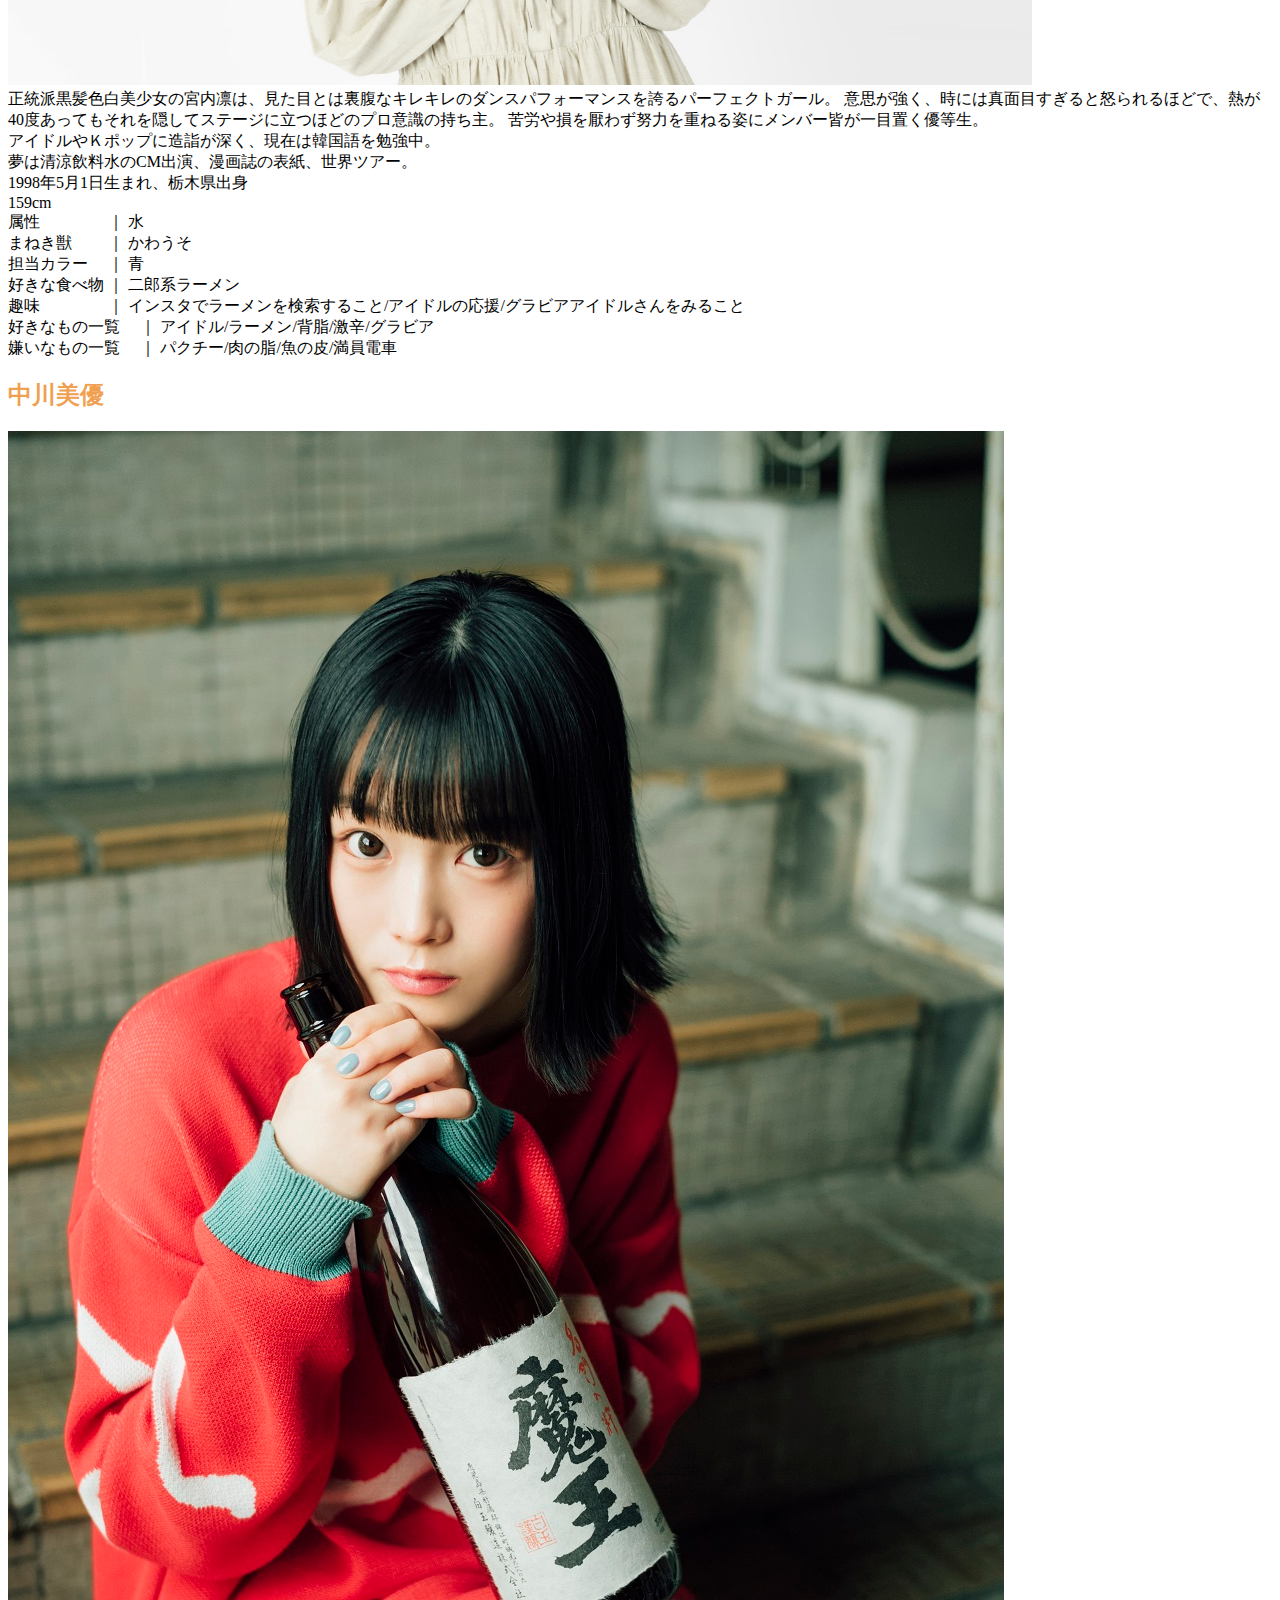
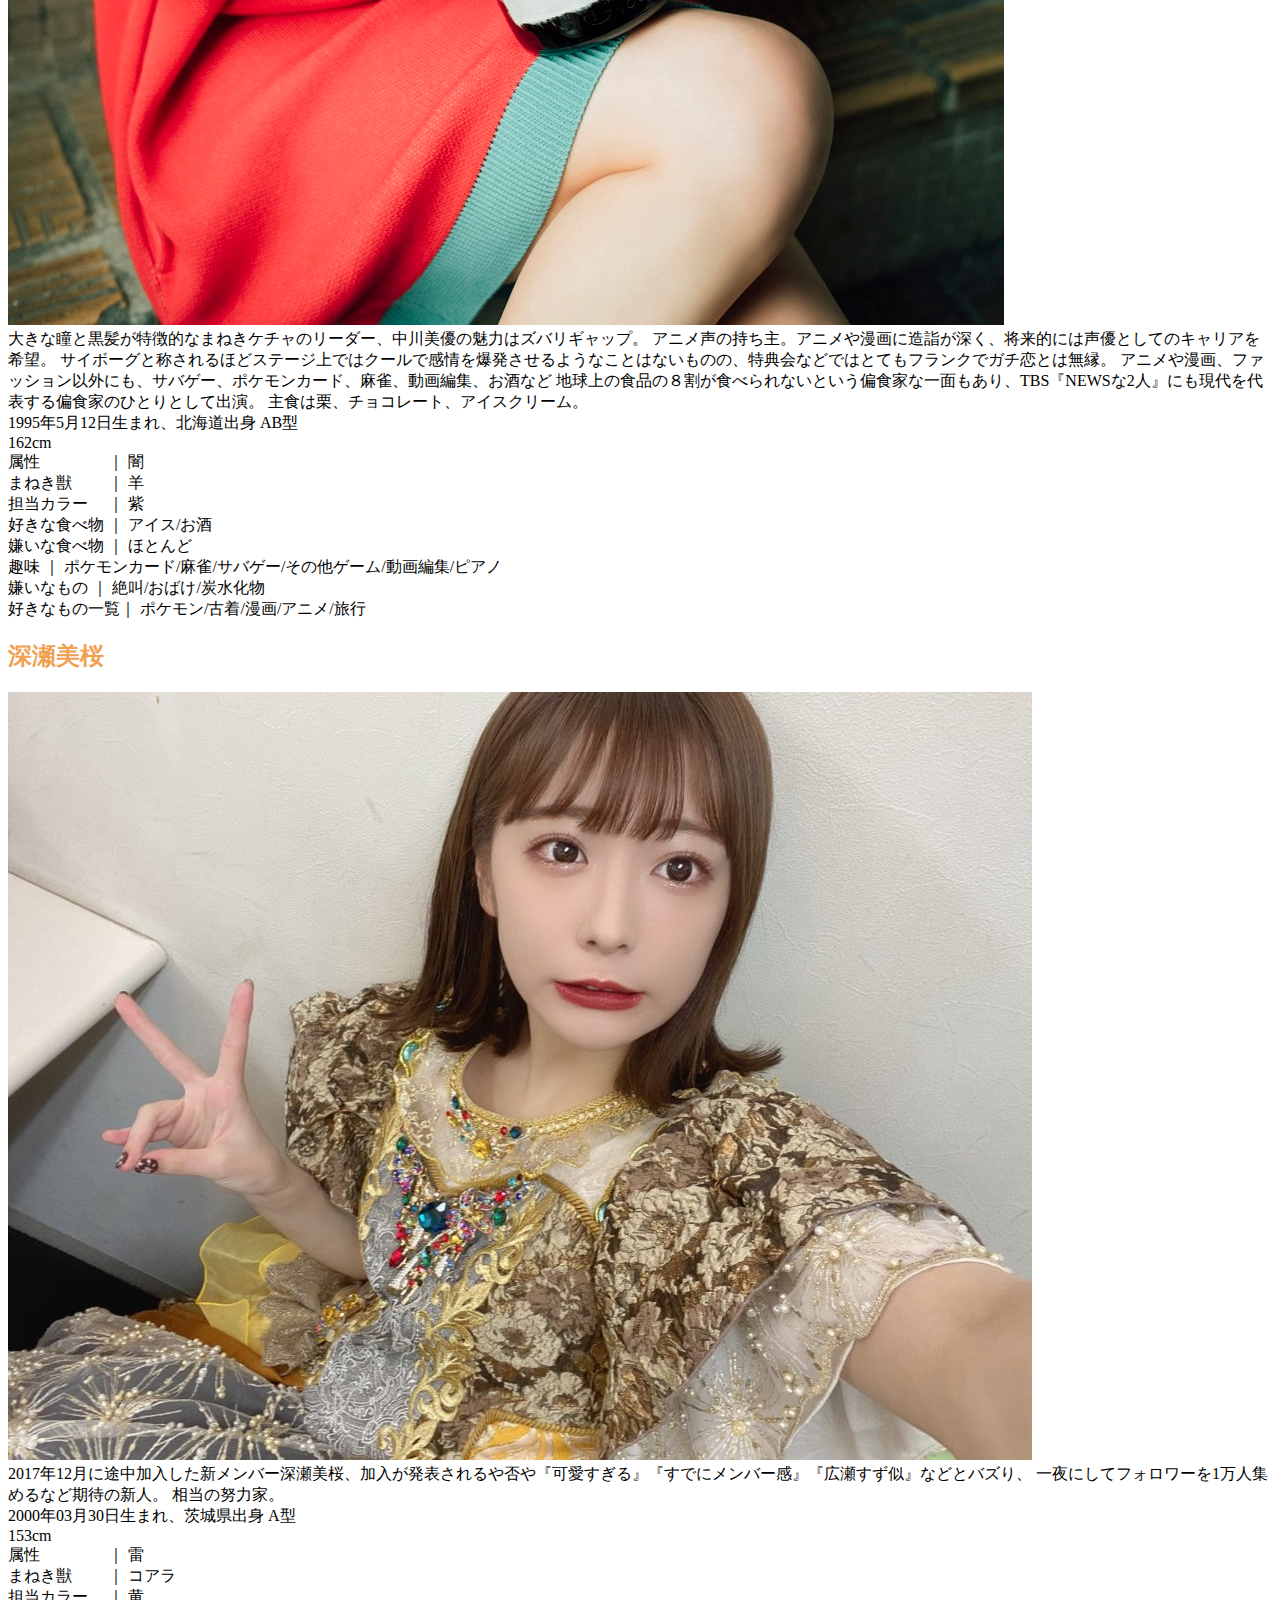
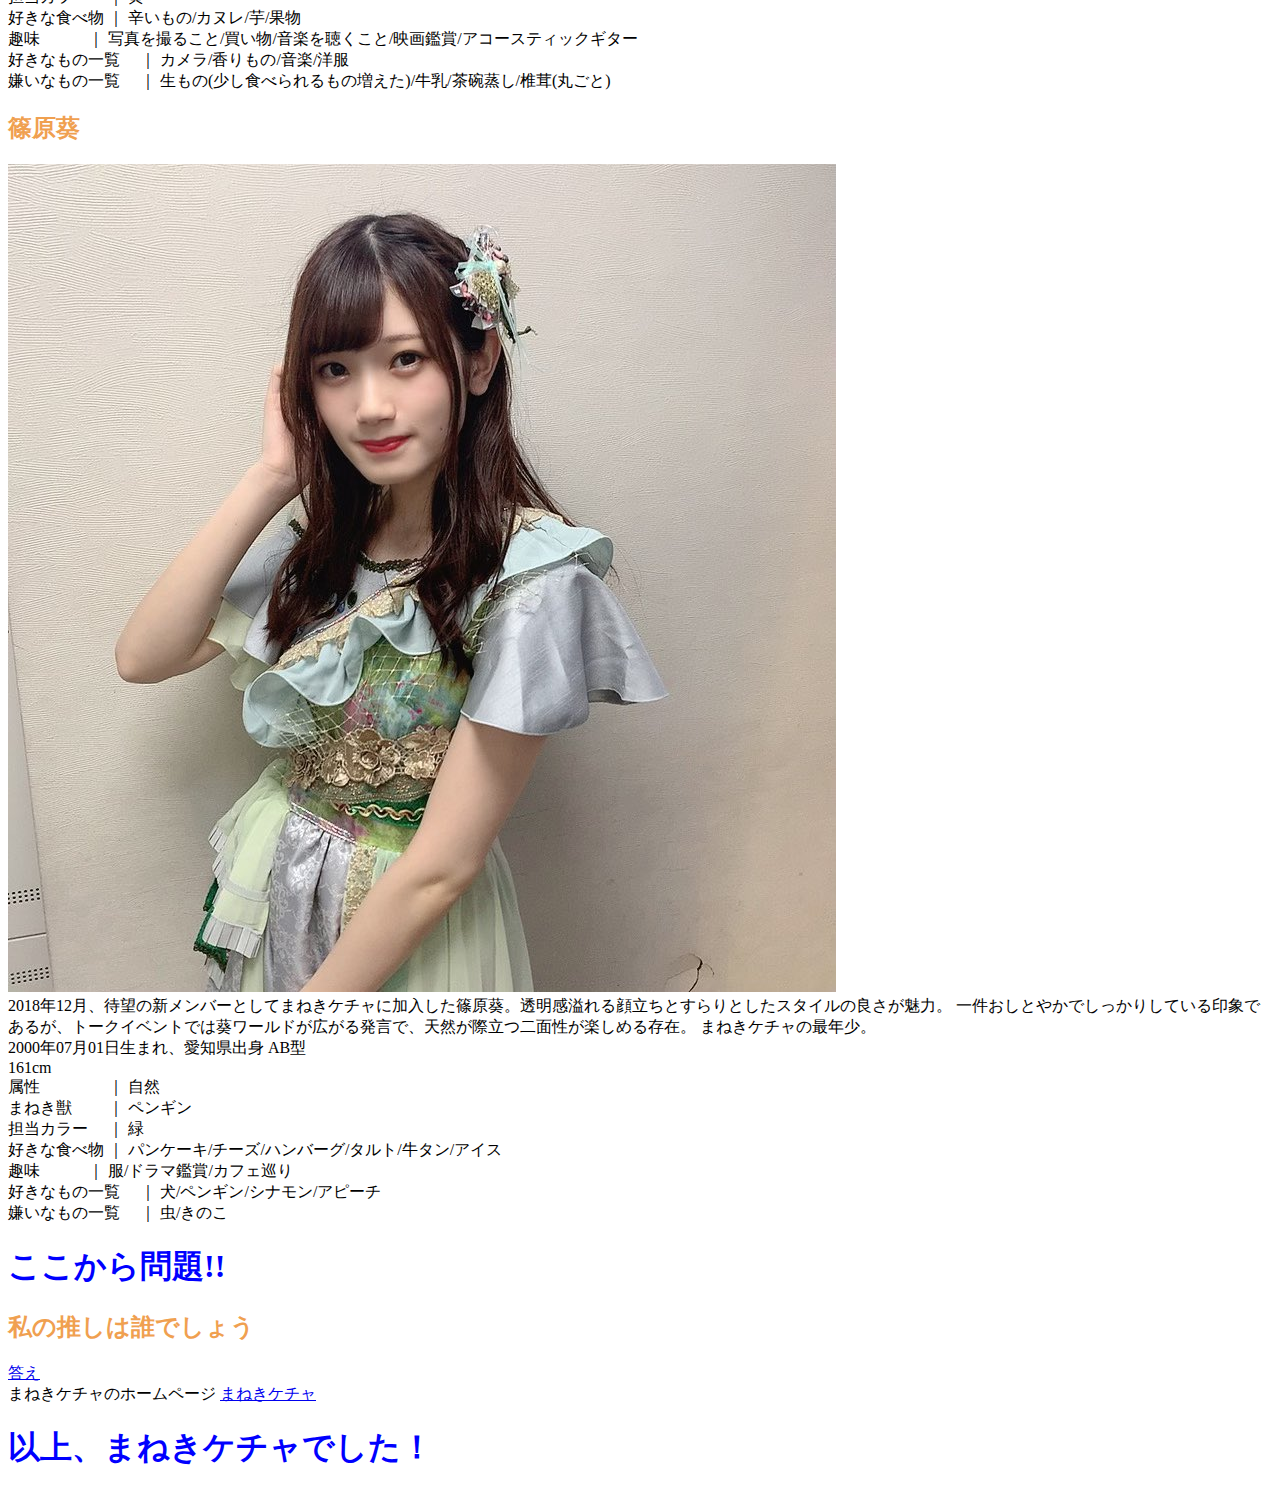
==== commit 8961f39f: "0720" ====
--- a/index.html
+++ b/index.html
@@ -6,7 +6,7 @@
 </head>
 <body>
 <h1>まねきケチャについて</h1>
-<img src="./image/R (1).jpg" alt="manekiketya"><br>
+<img src="./image/R(1).jpg" alt="manekiketya"><br>
 日本武道館公演を開催したまねきケチャは、2015.08.08にデビュー、現在は中川美優、宮内凛、松下玲緒菜、深瀬美桜、篠原葵の5人からなるアイドルグループです。<br>
 デビュー時より完全生歌にこだわり、歌唱力の高さと、『顔面偏差値のお化け』とまで称されるハイレベルなルックスにより早くから注目される。
 <br>
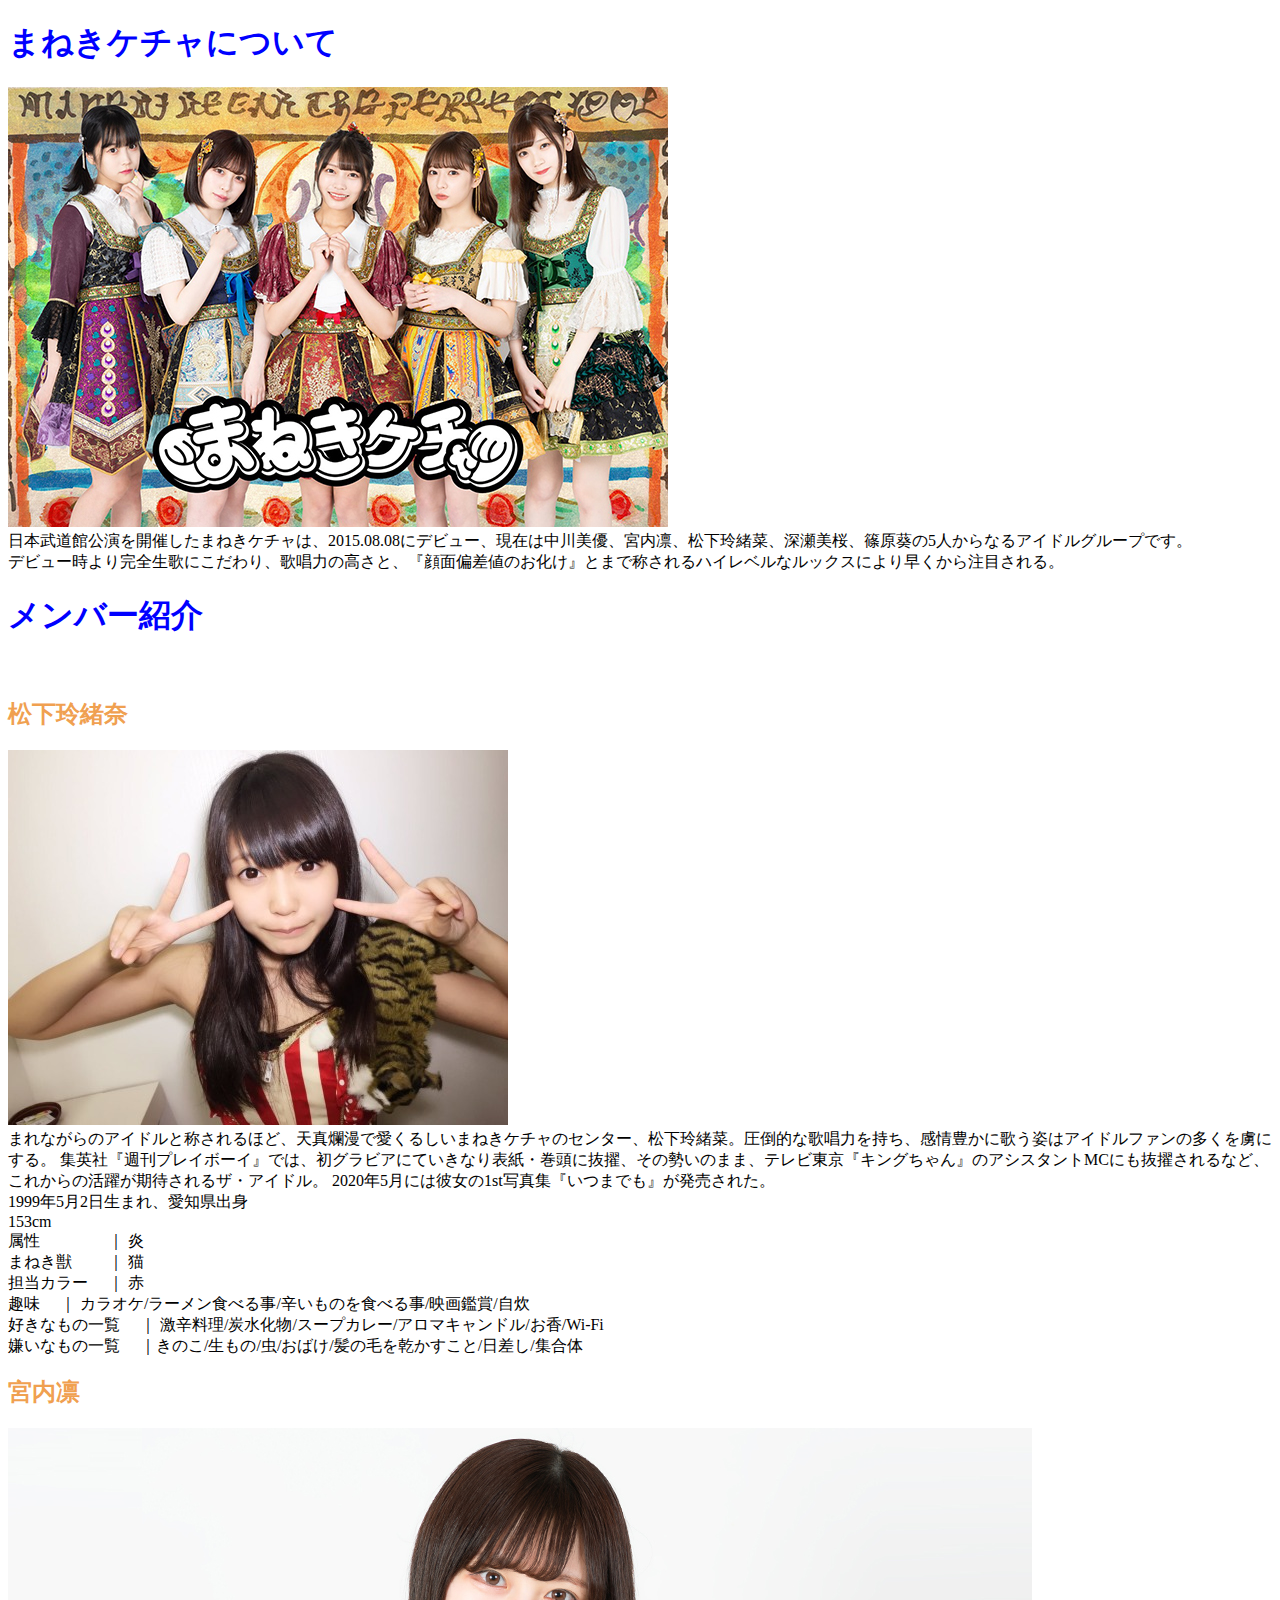
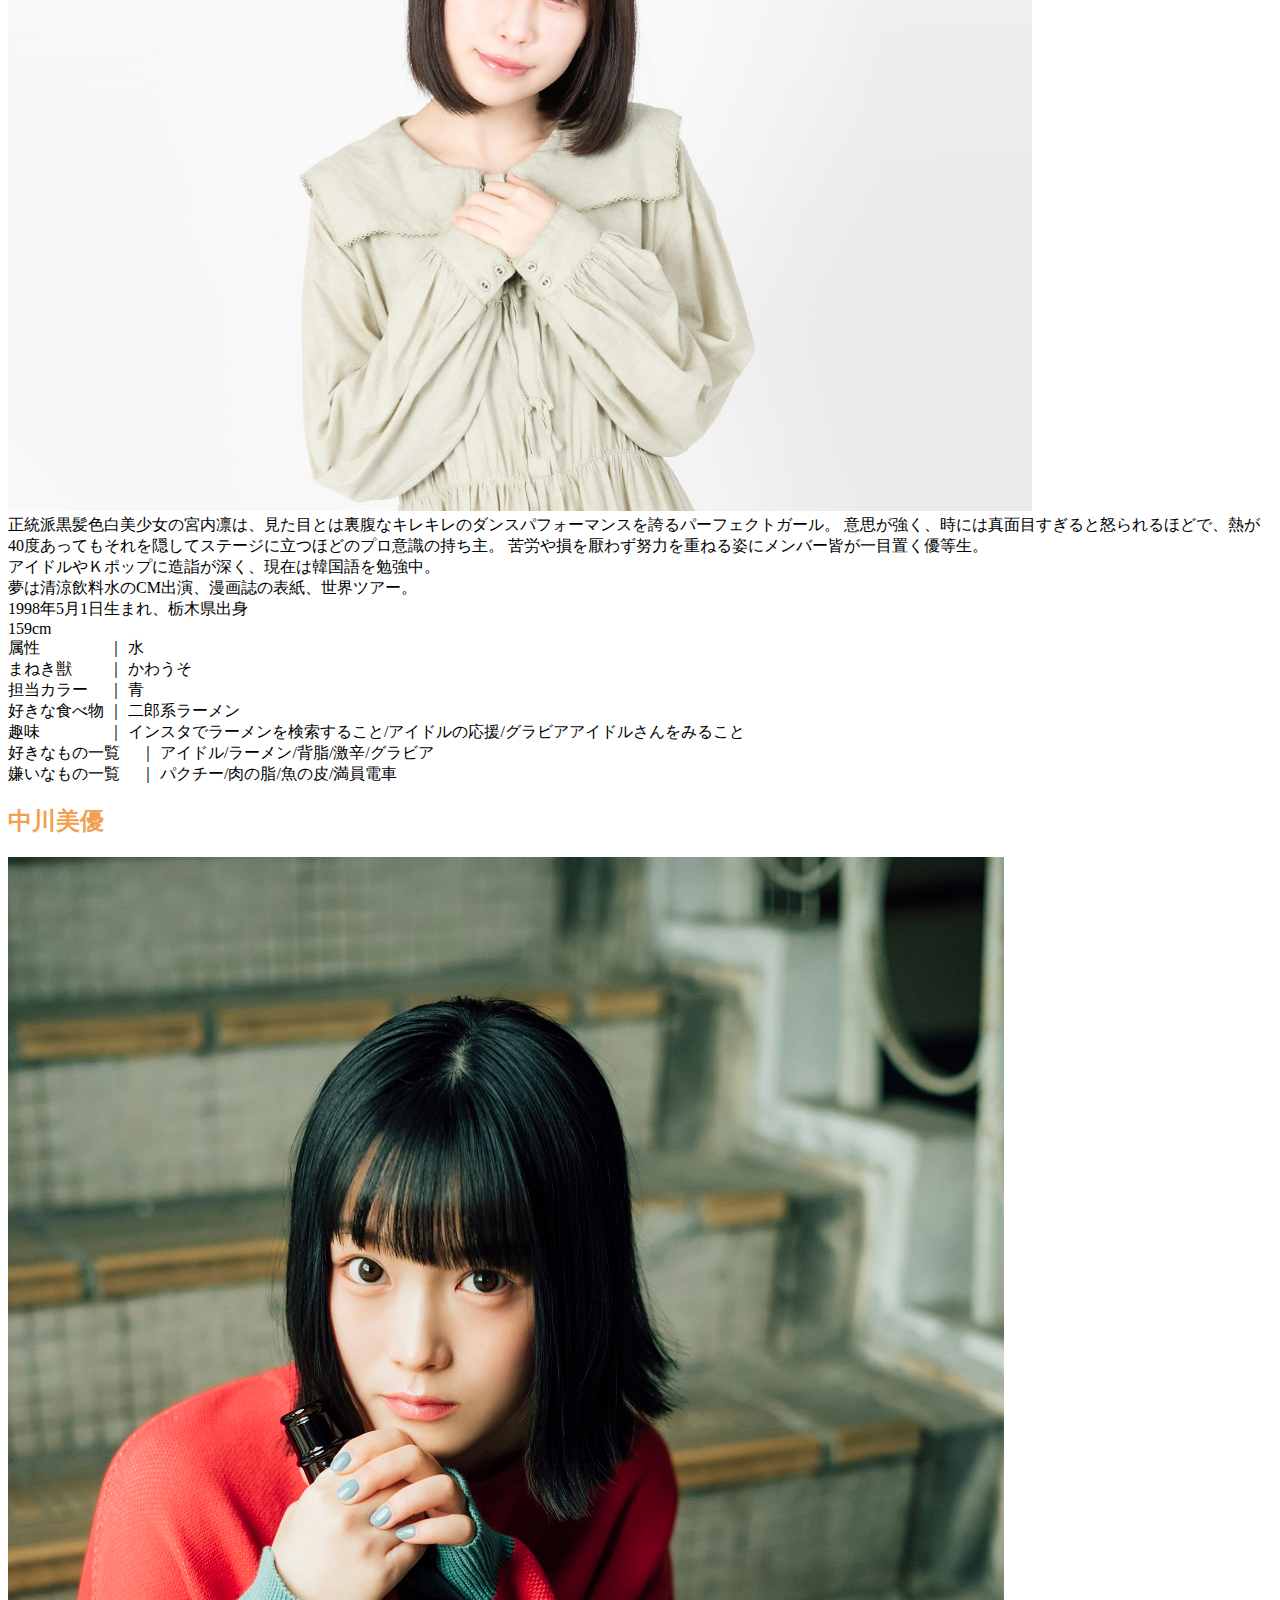
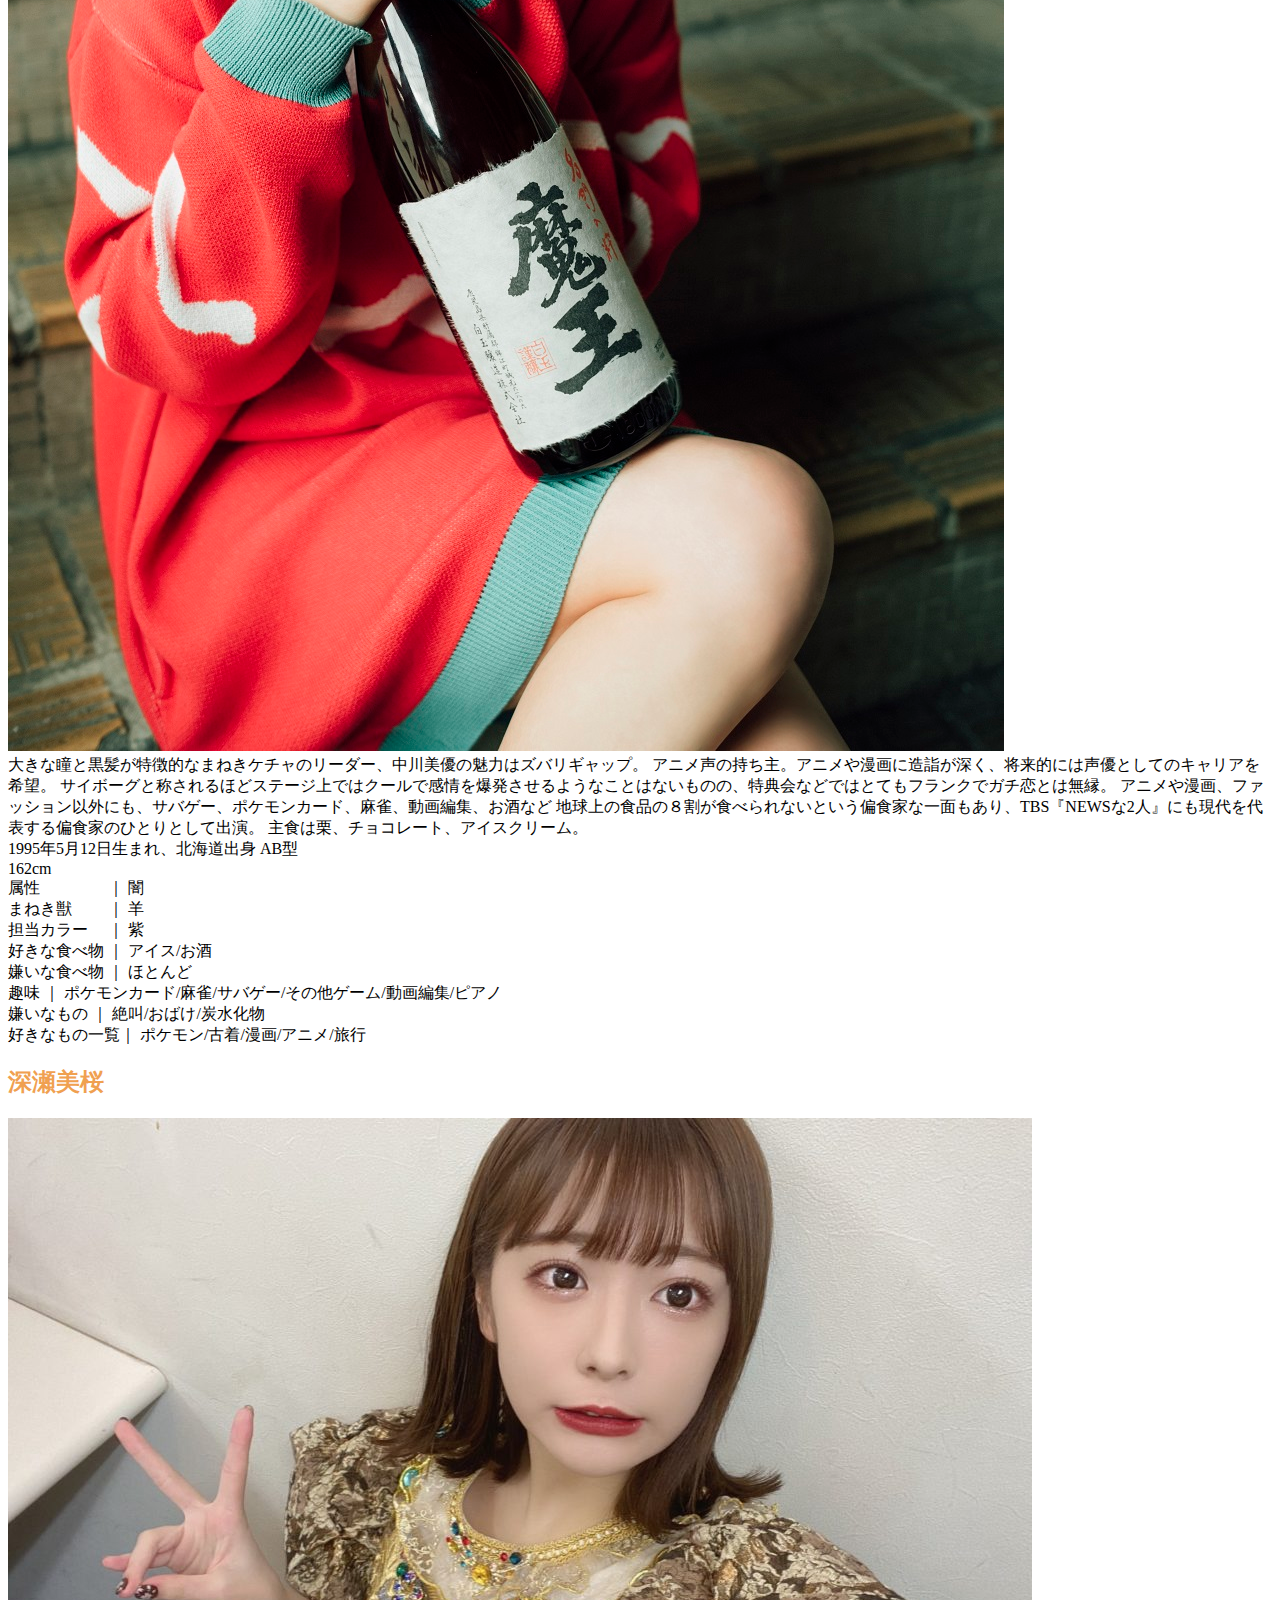
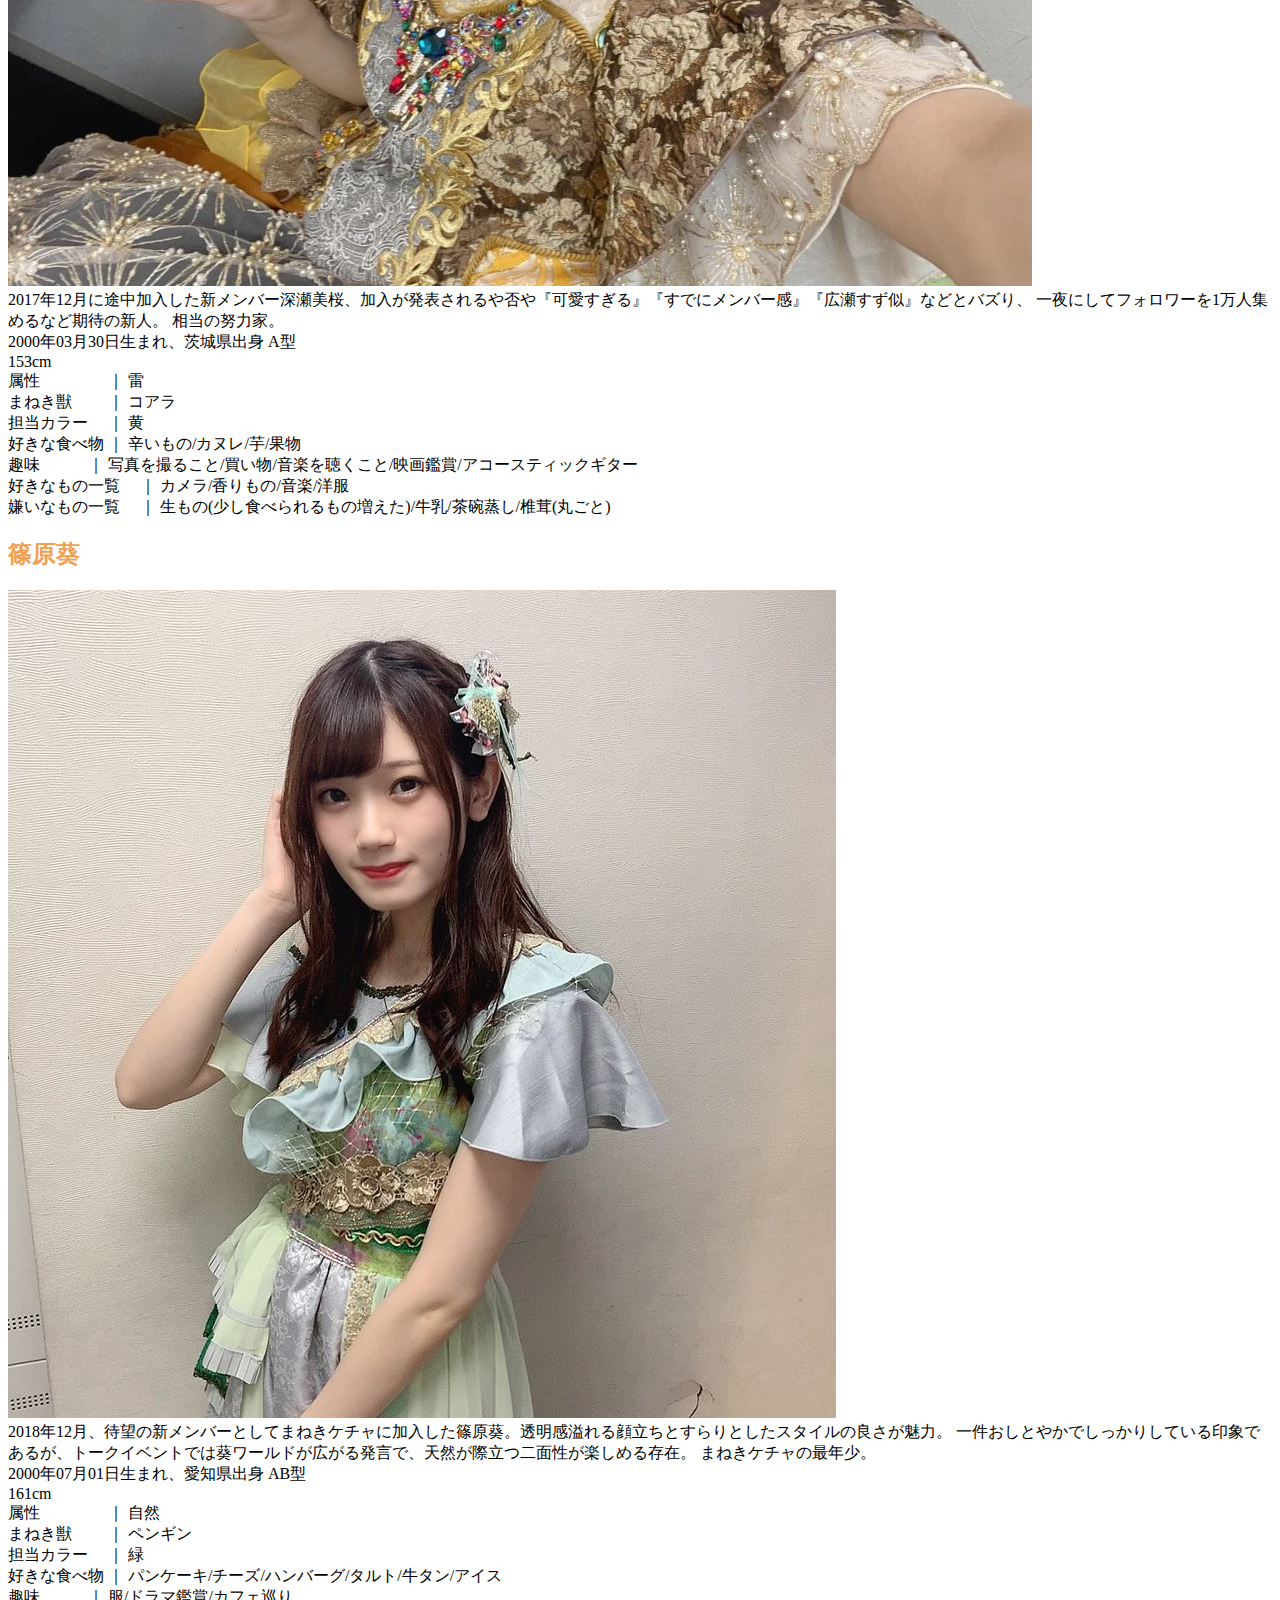
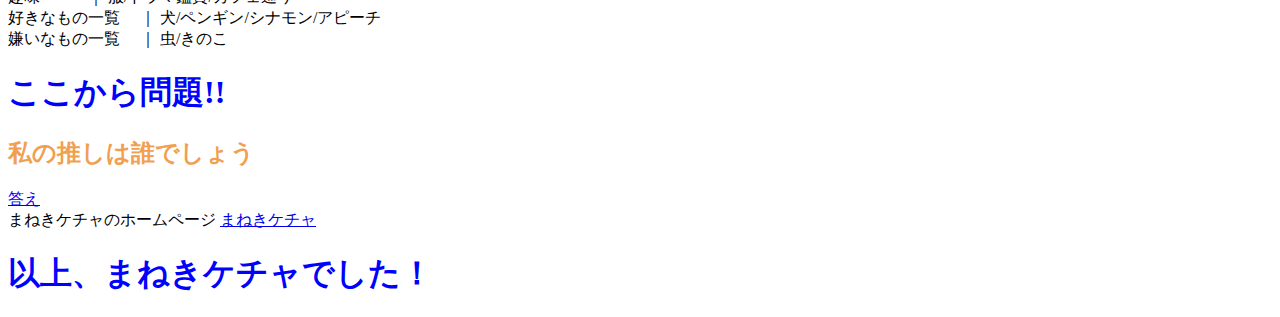
==== commit c3cb7b1d: "0720" ====
--- a/index.html
+++ b/index.html
@@ -6,7 +6,7 @@
 </head>
 <body>
 <h1>まねきケチャについて</h1>
-<img src="./image/R(1).jpg" alt="manekiketya"><br>
+<img src="./image/rika.jpg" alt="manekiketya"><br>
 日本武道館公演を開催したまねきケチャは、2015.08.08にデビュー、現在は中川美優、宮内凛、松下玲緒菜、深瀬美桜、篠原葵の5人からなるアイドルグループです。<br>
 デビュー時より完全生歌にこだわり、歌唱力の高さと、『顔面偏差値のお化け』とまで称されるハイレベルなルックスにより早くから注目される。
 <br>
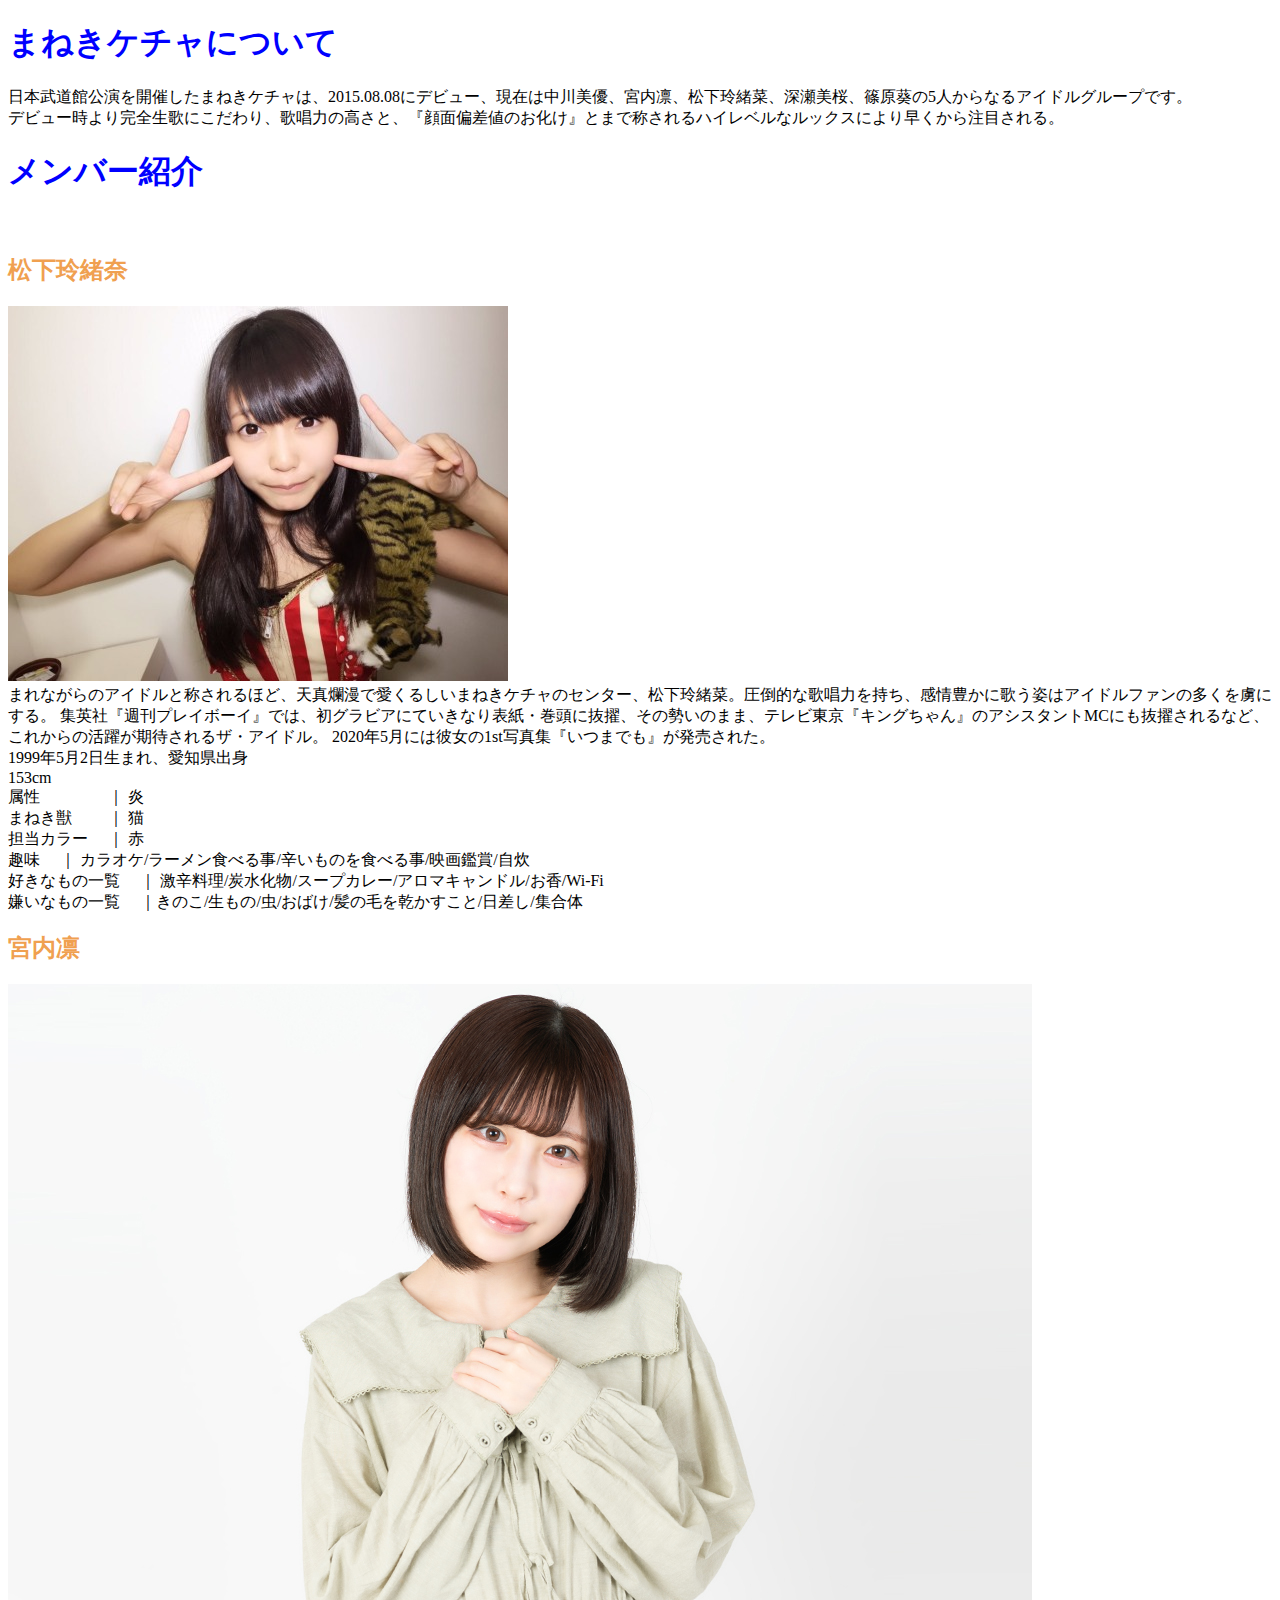
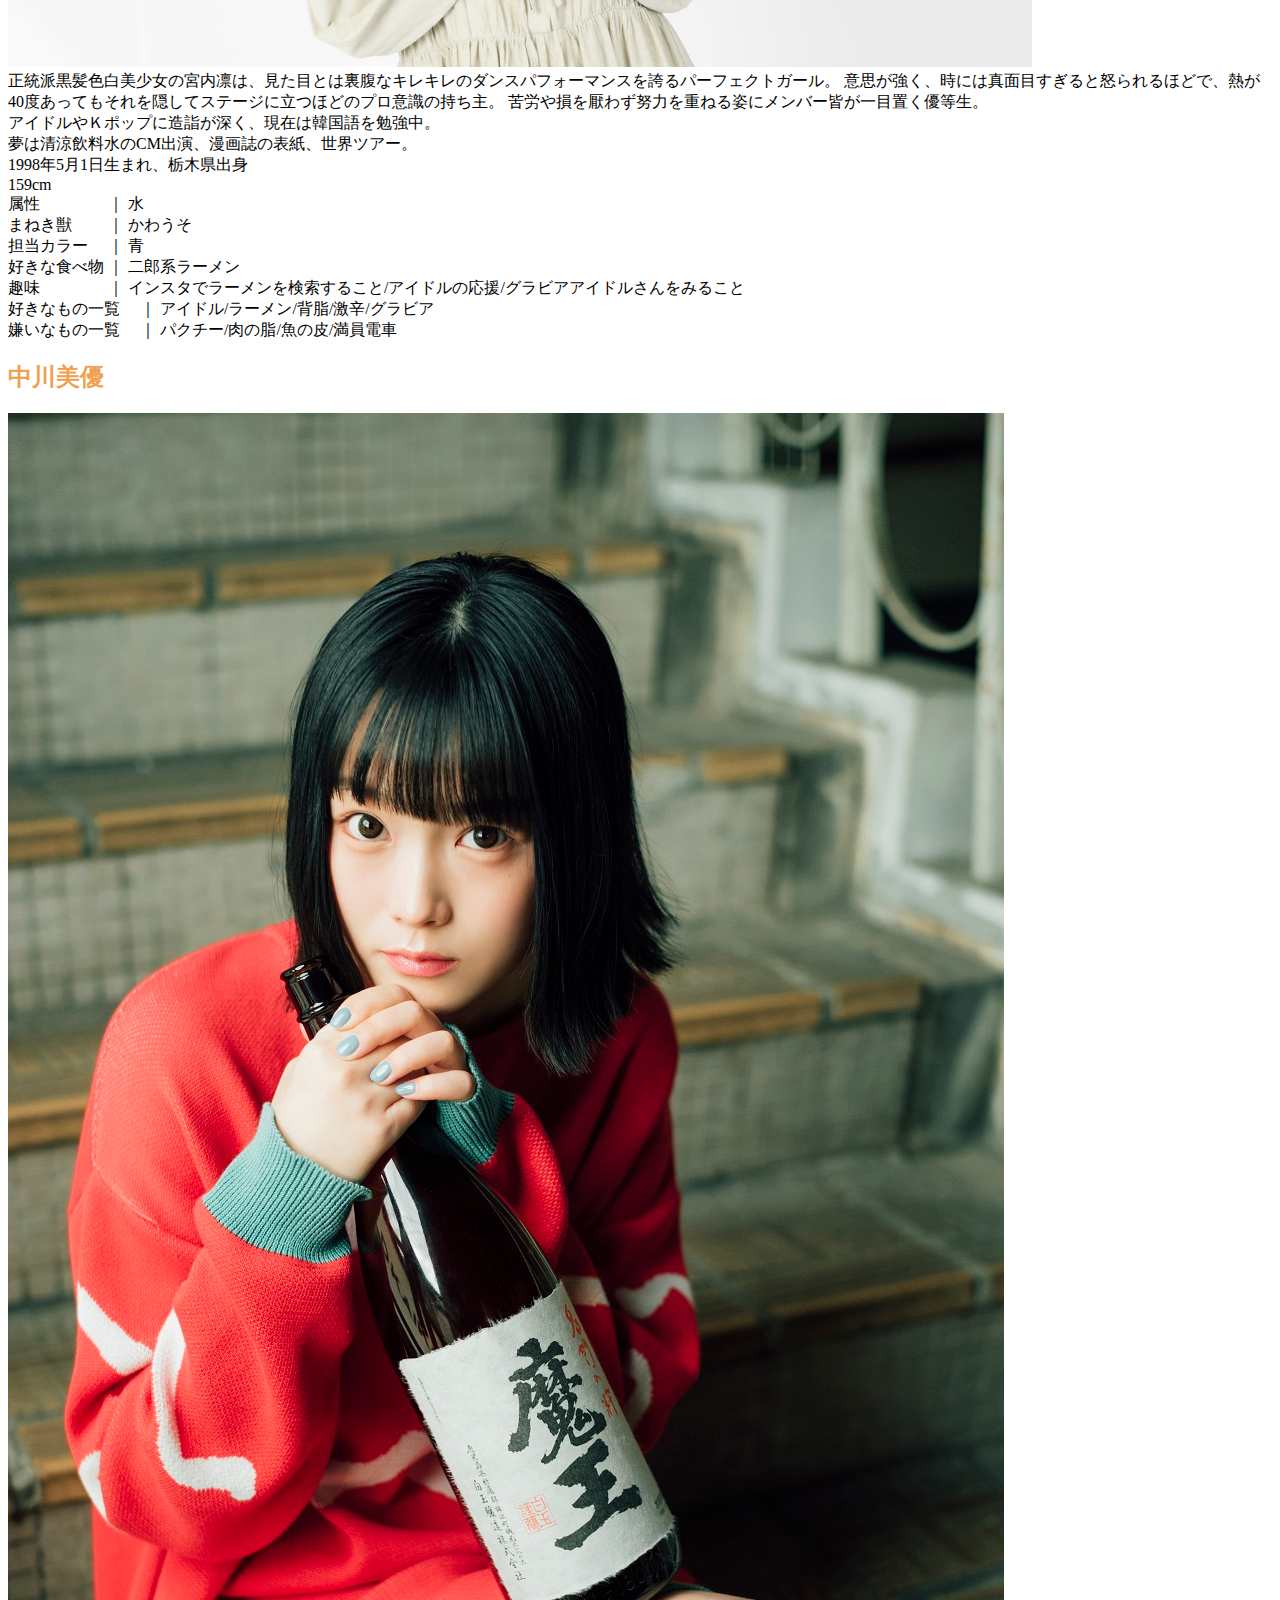
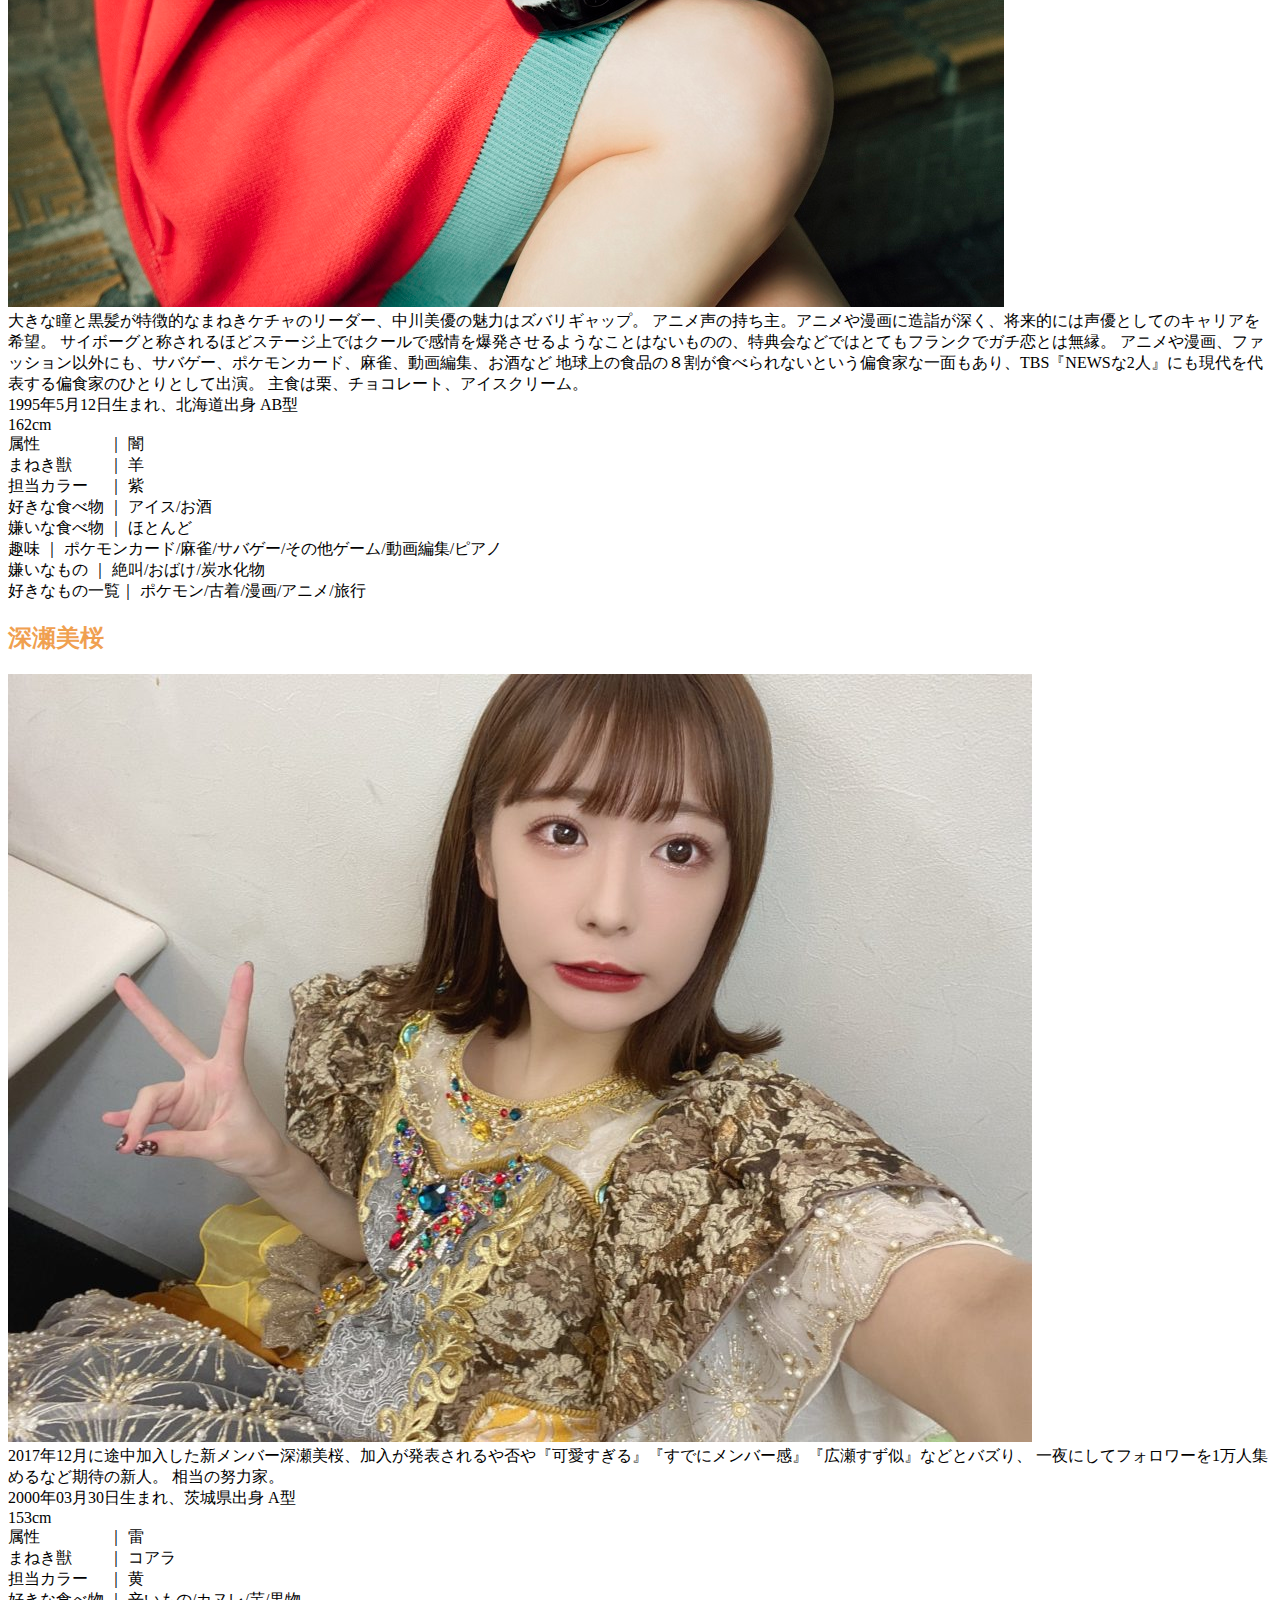
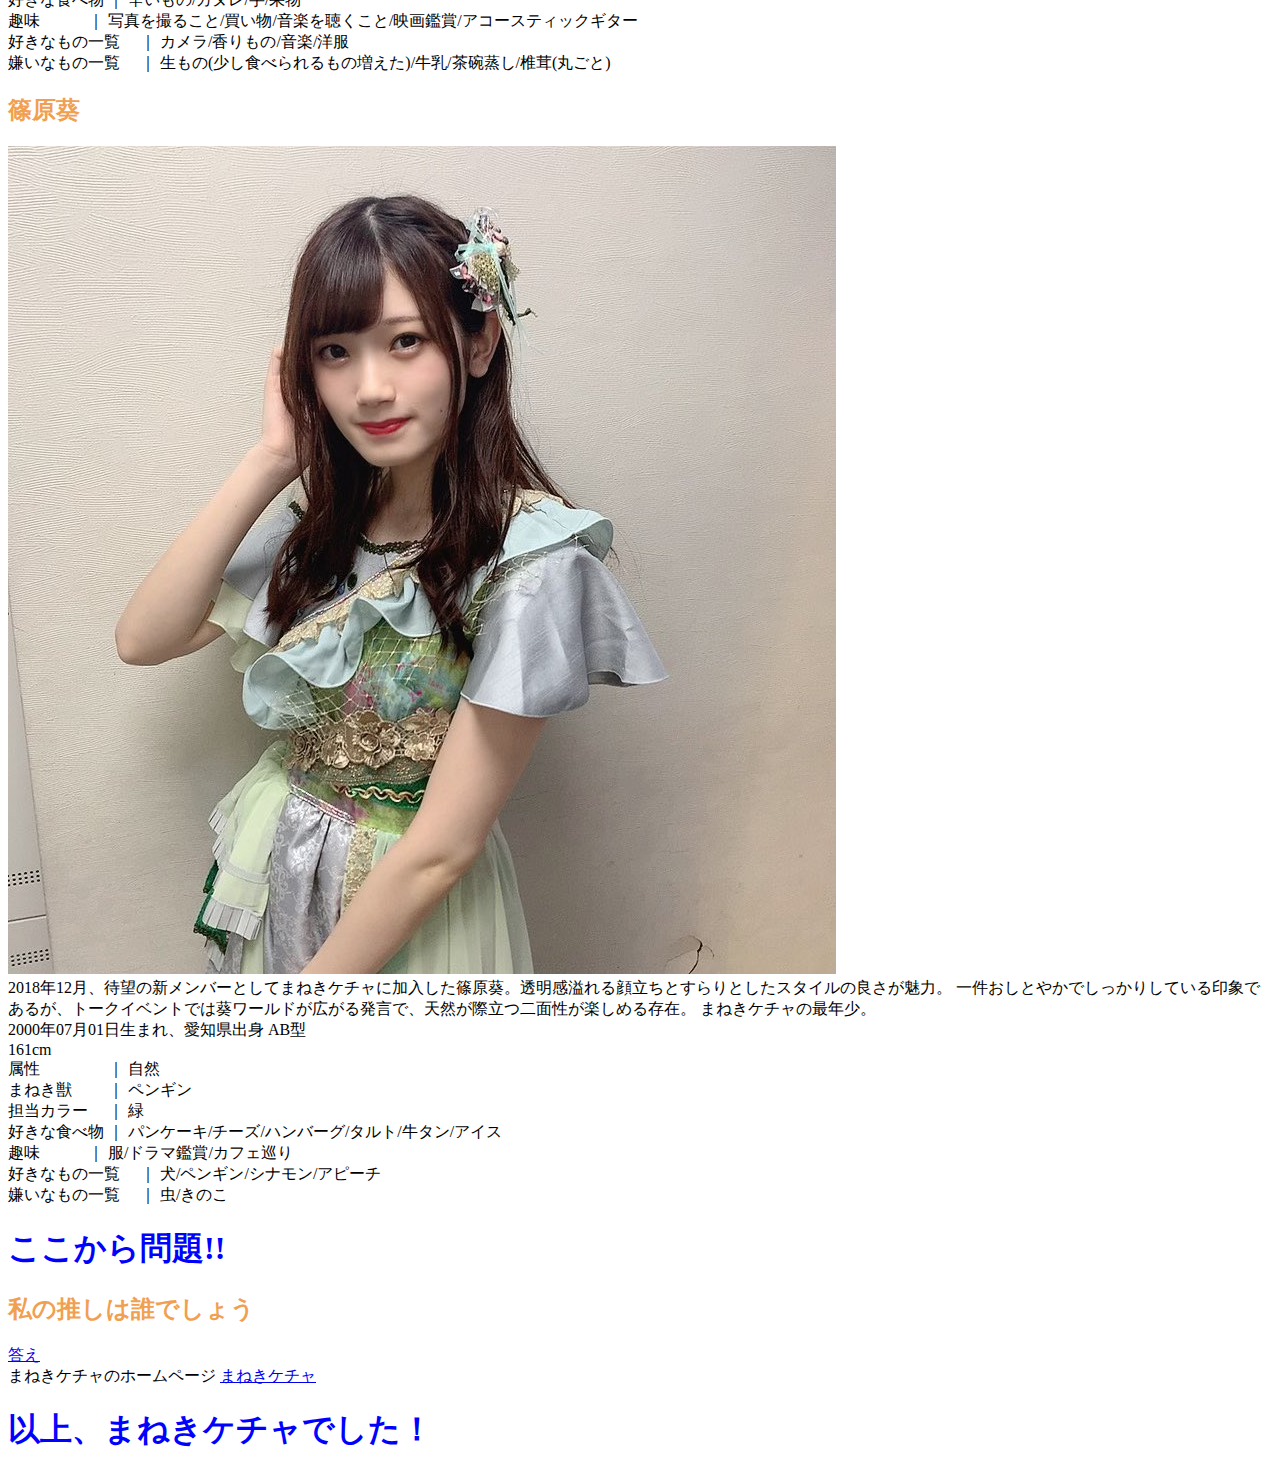
==== commit 7d660677: "0720" ====
--- a/index.html
+++ b/index.html
@@ -6,7 +6,6 @@
 </head>
 <body>
 <h1>まねきケチャについて</h1>
-<img src="./image/rika.jpg" alt="manekiketya"><br>
 日本武道館公演を開催したまねきケチャは、2015.08.08にデビュー、現在は中川美優、宮内凛、松下玲緒菜、深瀬美桜、篠原葵の5人からなるアイドルグループです。<br>
 デビュー時より完全生歌にこだわり、歌唱力の高さと、『顔面偏差値のお化け』とまで称されるハイレベルなルックスにより早くから注目される。
 <br>
